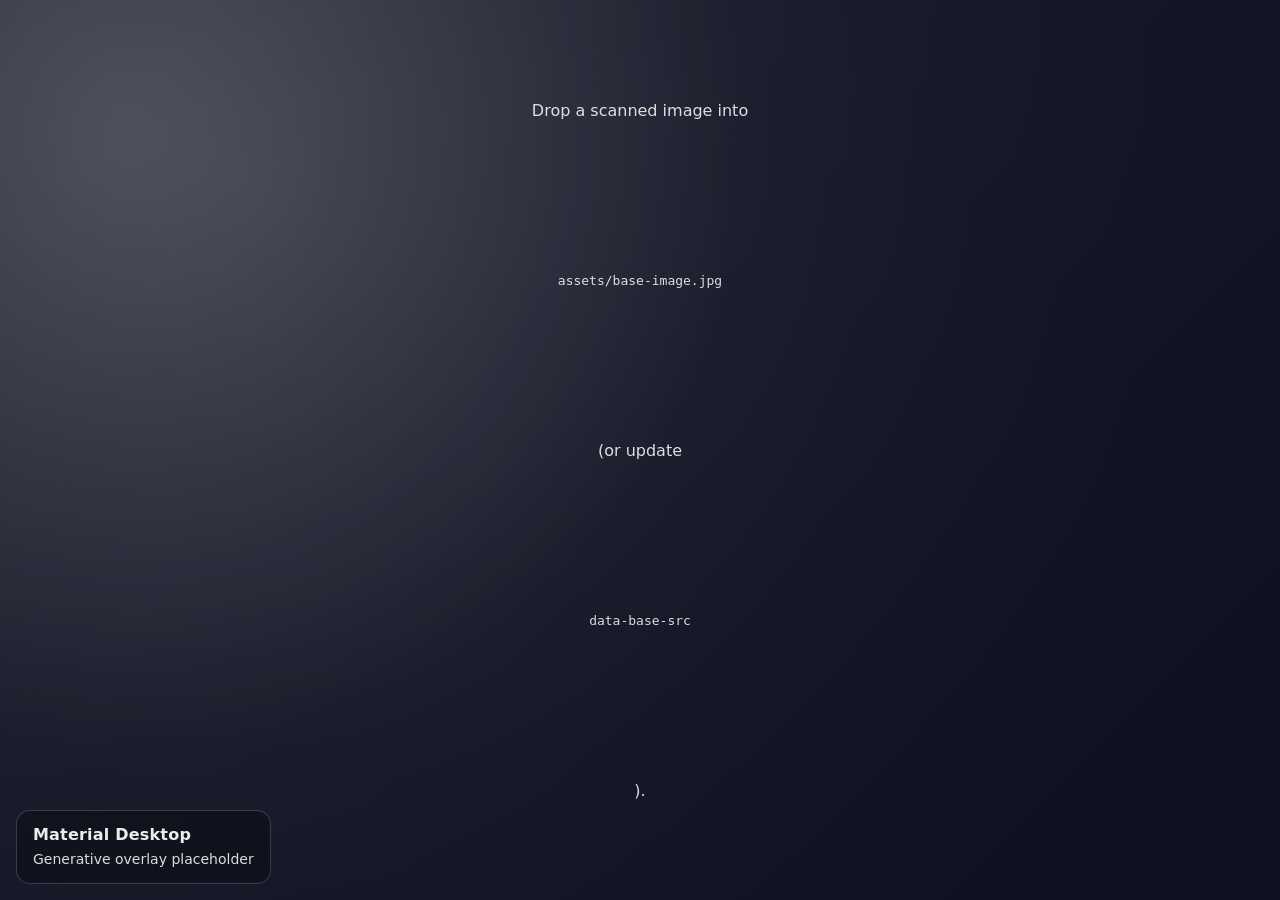
==== desktop/index.html @ a9584c4a "first commit" ====
<!doctype html>
<html lang="en" data-view="desktop">
  <head>
    <meta charset="UTF-8" />
    <meta name="viewport" content="width=device-width, initial-scale=1.0" />
    <title>Material Desktop (Desktop)</title>
    <link rel="stylesheet" href="../shared/css/common.css" />
  </head>
  <body>
    <main class="viewport viewport--desktop">
      <div
        id="material-base"
        class="material-base"
        data-base-src="../assets/base-image.jpg"
      >
        <div class="material-placeholder">
          Drop a scanned image into <code>assets/base-image.jpg</code> (or update
          <code>data-base-src</code>).
        </div>
      </div>

      <canvas
        id="overlay-canvas"
        class="overlay-canvas"
        aria-hidden="true"
      ></canvas>

      <div class="hud" aria-hidden="true">
        <div class="hud__title">Material Desktop</div>
        <div class="hud__sub">Generative overlay placeholder</div>
      </div>
    </main>

    <script type="module" src="../shared/js/overlay.js"></script>
  </body>
</html>
---- shared/css/common.css ----
:root {
  --hud-fg: rgba(255, 255, 255, 0.92);
  --hud-bg: rgba(0, 0, 0, 0.28);
  --hud-border: rgba(255, 255, 255, 0.18);
}

html,
body {
  height: 100%;
}

body {
  margin: 0;
  font-family: ui-sans-serif, system-ui, -apple-system, Segoe UI, Roboto,
    Helvetica, Arial, "Apple Color Emoji", "Segoe UI Emoji";
  background: #0b0c10;
  color: #fff;
  overflow: hidden;
}

.viewport {
  position: relative;
  width: 100vw;
  height: 100vh;
  background: #0b0c10;
}

.material-base {
  position: absolute;
  inset: 0;
  background: linear-gradient(135deg, #1a1d2b, #0d1020);
  background-size: cover;
  background-position: center;
  transform: translateZ(0);
}

.material-placeholder {
  position: absolute;
  inset: 0;
  display: grid;
  place-items: center;
  padding: 24px;
  text-align: center;
  background: radial-gradient(
    circle at 20% 20%,
    rgba(255, 255, 255, 0.08),
    rgba(255, 255, 255, 0.01) 55%,
    rgba(0, 0, 0, 0) 75%
  );
  color: rgba(255, 255, 255, 0.85);
}

.overlay-canvas {
  position: absolute;
  inset: 0;
  width: 100%;
  height: 100%;
  pointer-events: none;
}

.hud {
  position: absolute;
  left: 16px;
  bottom: 16px;
  padding: 14px 16px;
  max-width: min(520px, calc(100vw - 32px));
  background: var(--hud-bg);
  border: 1px solid var(--hud-border);
  border-radius: 14px;
  backdrop-filter: blur(10px);
}

.hud__title {
  font-weight: 650;
  letter-spacing: 0.2px;
  color: var(--hud-fg);
}

.hud__sub {
  margin-top: 6px;
  font-size: 14px;
  line-height: 1.35;
  color: rgba(255, 255, 255, 0.85);
}

.material-base::after {
  content: "";
  position: absolute;
  inset: 0;
  background: radial-gradient(
    circle at 10% 15%,
    rgba(255, 255, 255, 0.18),
    rgba(0, 0, 0, 0) 45%
  );
  mix-blend-mode: screen;
  pointer-events: none;
}
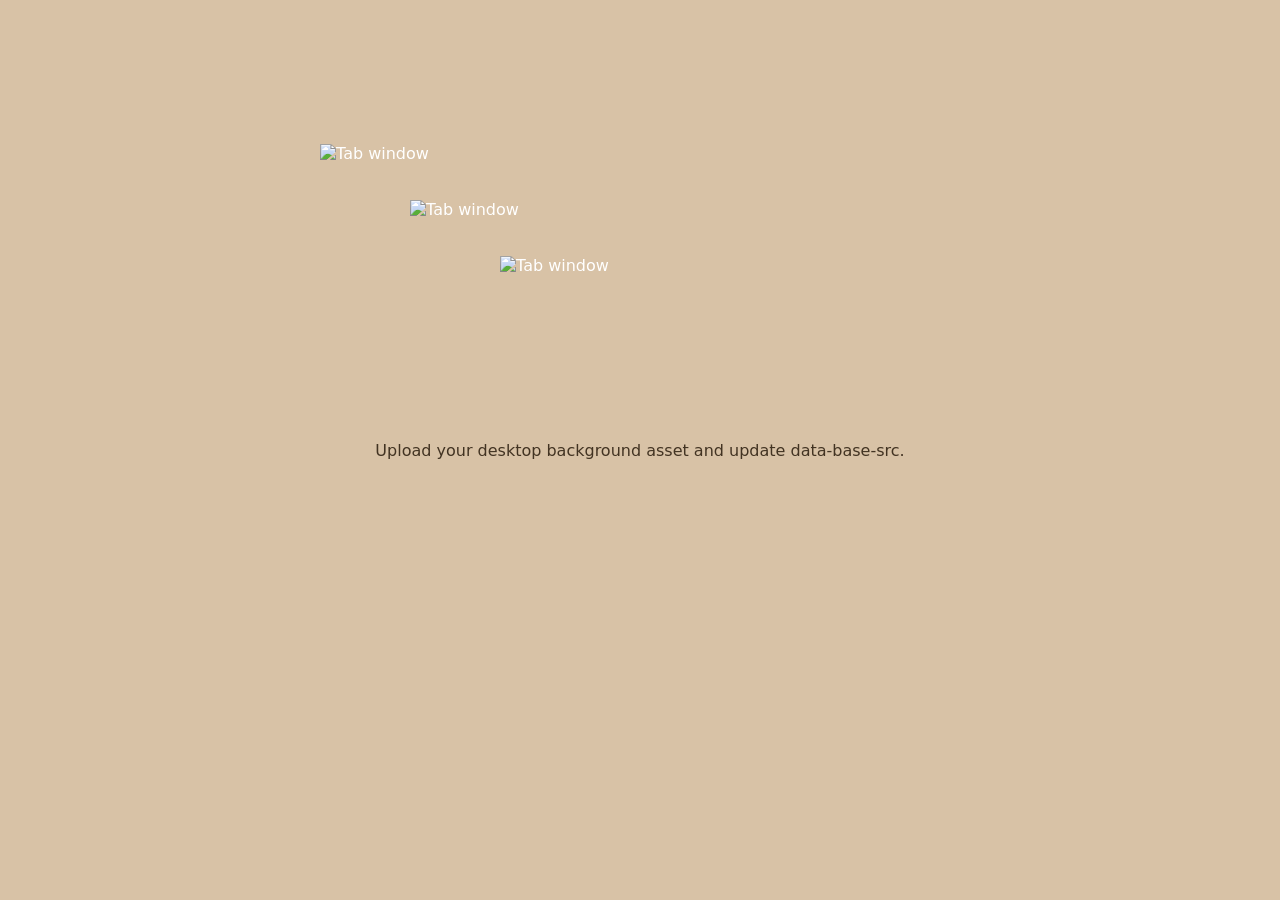
==== commit ebb38f61: "getting assets in" ====
--- a/desktop/index.html
+++ b/desktop/index.html
@@ -13,21 +13,14 @@
         class="material-base"
         data-base-src="../assets/base-image.jpg"
       >
-        <div class="material-placeholder">
-          Drop a scanned image into <code>assets/base-image.jpg</code> (or update
-          <code>data-base-src</code>).
-        </div>
+        <div class="material-placeholder"></div>
       </div>
 
-      <canvas
-        id="overlay-canvas"
-        class="overlay-canvas"
-        aria-hidden="true"
-      ></canvas>
+      <div id="window-layer" class="window-layer" aria-label="Desktop windows"></div>
 
       <div class="hud" aria-hidden="true">
         <div class="hud__title">Material Desktop</div>
-        <div class="hud__sub">Generative overlay placeholder</div>
+        <div class="hud__sub">Desktop windows placeholder</div>
       </div>
     </main>
 
--- a/shared/css/common.css
+++ b/shared/css/common.css
@@ -13,7 +13,7 @@
   margin: 0;
   font-family: ui-sans-serif, system-ui, -apple-system, Segoe UI, Roboto,
     Helvetica, Arial, "Apple Color Emoji", "Segoe UI Emoji";
-  background: #0b0c10;
+  background: #cfb492;
   color: #fff;
   overflow: hidden;
 }
@@ -22,32 +22,16 @@
   position: relative;
   width: 100vw;
   height: 100vh;
-  background: #0b0c10;
+  background: #cfb492;
 }
 
 .material-base {
   position: absolute;
   inset: 0;
-  background: linear-gradient(135deg, #1a1d2b, #0d1020);
+  background: #cfb492;
   background-size: cover;
   background-position: center;
   transform: translateZ(0);
-}
-
-.material-placeholder {
-  position: absolute;
-  inset: 0;
-  display: grid;
-  place-items: center;
-  padding: 24px;
-  text-align: center;
-  background: radial-gradient(
-    circle at 20% 20%,
-    rgba(255, 255, 255, 0.08),
-    rgba(255, 255, 255, 0.01) 55%,
-    rgba(0, 0, 0, 0) 75%
-  );
-  color: rgba(255, 255, 255, 0.85);
 }
 
 .overlay-canvas {
@@ -68,6 +52,7 @@
   border: 1px solid var(--hud-border);
   border-radius: 14px;
   backdrop-filter: blur(10px);
+  display: none;
 }
 
 .hud__title {
@@ -87,12 +72,63 @@
   content: "";
   position: absolute;
   inset: 0;
-  background: radial-gradient(
-    circle at 10% 15%,
-    rgba(255, 255, 255, 0.18),
-    rgba(0, 0, 0, 0) 45%
-  );
-  mix-blend-mode: screen;
+  background: none;
   pointer-events: none;
 }
 
+.material-placeholder {
+  display: none;
+  position: absolute;
+  inset: 0;
+  place-items: center;
+  padding: 24px;
+  text-align: center;
+  color: rgba(50, 35, 20, 0.9);
+  background: rgba(255, 255, 255, 0.18);
+}
+
+.window-layer {
+  position: absolute;
+  inset: 0;
+  overflow: hidden;
+  pointer-events: none;
+}
+
+.desktop-window {
+  position: absolute;
+  width: min(32vw, 420px);
+  min-width: 260px;
+  pointer-events: auto;
+  user-select: none;
+}
+
+.desktop-window__image {
+  display: block;
+  width: 100%;
+  height: auto;
+  pointer-events: none;
+}
+
+.desktop-window__hotspot {
+  position: absolute;
+  top: 5%;
+  width: 8%;
+  height: 8%;
+  border: none;
+  border-radius: 999px;
+  background: transparent;
+  cursor: pointer;
+}
+
+.desktop-window__hotspot:hover {
+  outline: 2px solid rgba(255, 255, 255, 0.35);
+}
+
+.desktop-window__hotspot--close {
+  left: 3%;
+}
+
+.desktop-window__hotspot--spawn {
+  left: 13%;
+}
+
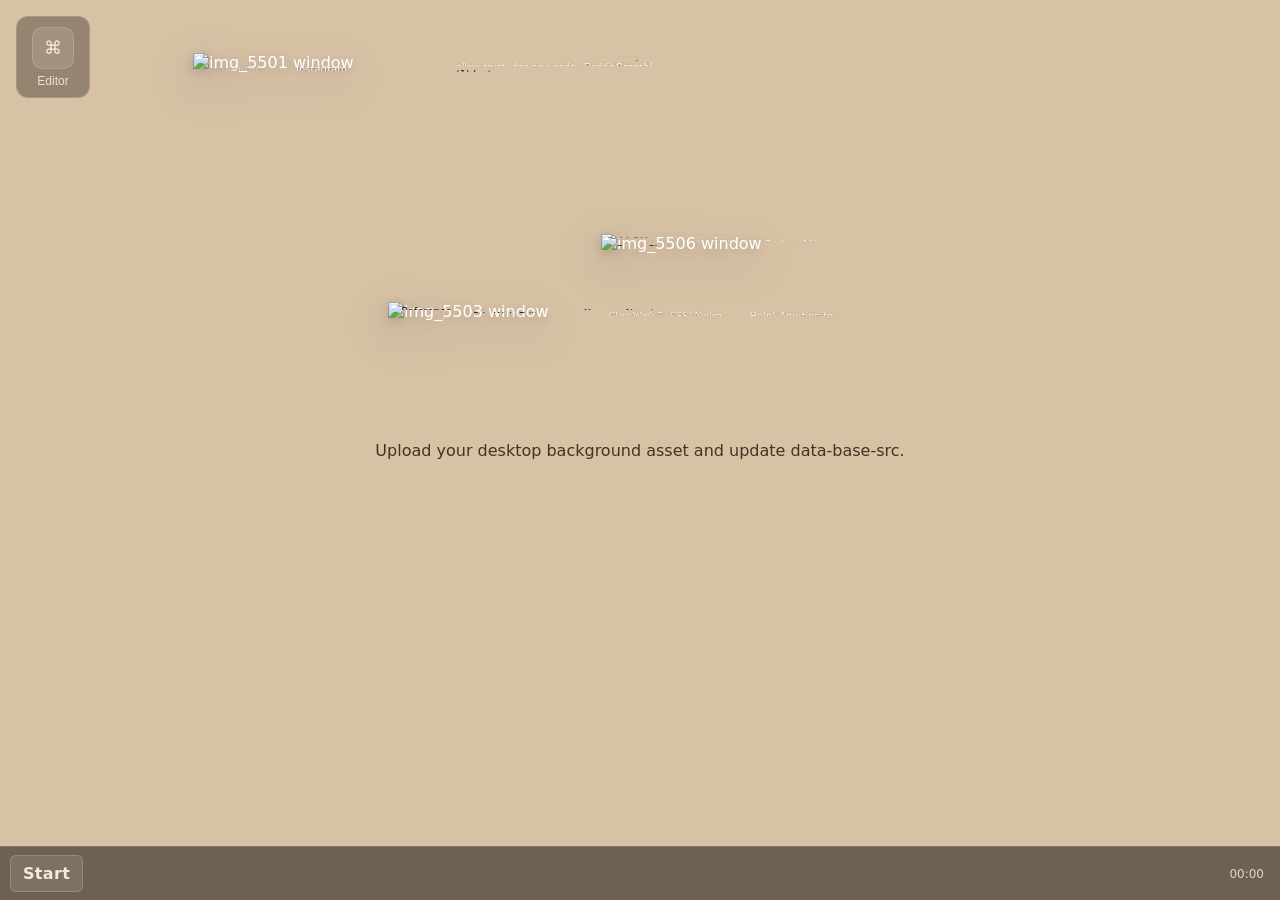
==== commit 646826e8: "updates" ====
--- a/desktop/index.html
+++ b/desktop/index.html
@@ -18,6 +18,17 @@
 
       <div id="window-layer" class="window-layer" aria-label="Desktop windows"></div>
 
+      <button id="desktop-code-icon" class="desktop-app-icon" type="button" aria-label="Open code editor window">
+        <span class="desktop-app-icon__glyph" aria-hidden="true">⌘</span>
+        <span class="desktop-app-icon__label">Editor</span>
+      </button>
+
+      <footer class="start-bar" aria-label="Start bar">
+        <button id="desktop-start-btn" class="start-bar__start" type="button">Start</button>
+        <div class="start-bar__spacer" aria-hidden="true"></div>
+        <div class="start-bar__clock" aria-hidden="true">00:00</div>
+      </footer>
+
       <div class="hud" aria-hidden="true">
         <div class="hud__title">Material Desktop</div>
         <div class="hud__sub">Desktop windows placeholder</div>
--- a/shared/css/common.css
+++ b/shared/css/common.css
@@ -90,45 +90,800 @@
 .window-layer {
   position: absolute;
   inset: 0;
+  z-index: 2;
   overflow: hidden;
   pointer-events: none;
 }
 
+.start-bar {
+  position: absolute;
+  left: 0;
+  right: 0;
+  bottom: 0;
+  z-index: 3;
+  display: flex;
+  align-items: center;
+  gap: 10px;
+  padding: 8px 10px;
+  background: rgba(24, 18, 14, 0.55);
+  border-top: 1px solid rgba(255, 255, 255, 0.14);
+  backdrop-filter: blur(8px);
+  pointer-events: auto;
+}
+
+.start-bar__start {
+  appearance: none;
+  border: 1px solid rgba(255, 255, 255, 0.18);
+  background: rgba(255, 255, 255, 0.1);
+  color: rgba(255, 245, 235, 0.92);
+  border-radius: 6px;
+  padding: 8px 12px;
+  font: inherit;
+  font-weight: 600;
+  letter-spacing: 0.02em;
+  cursor: pointer;
+}
+
+.start-bar__start:hover {
+  background: rgba(255, 255, 255, 0.14);
+  border-color: rgba(255, 255, 255, 0.24);
+}
+
+.start-bar__spacer {
+  flex: 1 1 auto;
+}
+
+.start-bar__clock {
+  font-size: 12px;
+  color: rgba(255, 245, 235, 0.78);
+  padding: 0 6px;
+}
+
+.desktop-app-icon {
+  position: absolute;
+  left: 16px;
+  top: 16px;
+  z-index: 3;
+  display: grid;
+  gap: 6px;
+  place-items: center;
+  width: 74px;
+  padding: 10px 8px;
+  border-radius: 12px;
+  border: 1px solid rgba(255, 255, 255, 0.16);
+  background: rgba(24, 18, 14, 0.35);
+  backdrop-filter: blur(6px);
+  color: rgba(255, 245, 235, 0.9);
+  cursor: pointer;
+  pointer-events: auto;
+}
+
+.desktop-app-icon:hover {
+  background: rgba(24, 18, 14, 0.45);
+  border-color: rgba(255, 255, 255, 0.24);
+}
+
+.desktop-app-icon__glyph {
+  width: 40px;
+  height: 40px;
+  border-radius: 10px;
+  display: grid;
+  place-items: center;
+  background: rgba(255, 255, 255, 0.12);
+  border: 1px solid rgba(255, 255, 255, 0.14);
+  font-size: 18px;
+}
+
+.desktop-app-icon__label {
+  font-size: 12px;
+  line-height: 1;
+  opacity: 0.9;
+}
+
 .desktop-window {
-  position: absolute;
-  width: min(32vw, 420px);
-  min-width: 260px;
+  container-type: size;
+  position: absolute;
   pointer-events: auto;
   user-select: none;
+  cursor: default;
+  border-radius: 4px;
+}
+
+.desktop-window--content .desktop-window__frame--content {
+  background: rgba(255, 251, 246, 0.9);
+  border-radius: 10px;
+  border: 1px solid rgba(20, 14, 10, 0.12);
+  box-shadow:
+    0 18px 34px rgba(15, 12, 8, 0.22),
+    0 4px 10px rgba(15, 12, 8, 0.14);
+  overflow: hidden;
+}
+
+.desktop-window--project-page .desktop-window__frame--content {
+  background: rgba(255, 255, 255, 0.52);
+  border: 1px solid rgba(120, 255, 64, 0.9);
+  box-shadow:
+    0 0 0 1px rgba(170, 255, 140, 0.35),
+    0 0 18px rgba(120, 255, 64, 0.26),
+    0 18px 34px rgba(10, 20, 8, 0.22);
+}
+
+.content-window__header {
+  display: grid;
+  grid-template-columns: auto 1fr;
+  align-items: center;
+  gap: 10px;
+  padding: 10px 12px;
+  background: rgba(24, 18, 14, 0.08);
+  border-bottom: 1px solid rgba(20, 14, 10, 0.1);
+}
+
+.desktop-window--project-page .content-window__header {
+  background: rgba(255, 255, 255, 0.42);
+  border-bottom: 1px solid rgba(120, 255, 64, 0.92);
+}
+
+.content-window__controls {
+  display: flex;
+  gap: 6px;
+}
+
+.content-window__control {
+  width: 12px;
+  height: 12px;
+  border-radius: 999px;
+  border: 1px solid rgba(20, 14, 10, 0.18);
+  background: rgba(255, 255, 255, 0.7);
+  cursor: pointer;
+}
+
+.desktop-window--project-page .content-window__control {
+  border-color: rgba(95, 230, 38, 0.95);
+  background: rgba(255, 255, 255, 0.74);
+  box-shadow: 0 0 6px rgba(120, 255, 64, 0.25);
+}
+
+.content-window__title {
+  font-size: 13px;
+  color: rgba(20, 14, 10, 0.75);
+  font-weight: 600;
+}
+
+.desktop-window--project-page .content-window__title {
+  color: rgba(38, 128, 22, 0.96);
+  font-family: ui-monospace, SFMono-Regular, Menlo, Monaco, Consolas,
+    "Liberation Mono", "Courier New", monospace;
+  letter-spacing: 0.01em;
+  text-transform: lowercase;
+}
+
+.content-window__body {
+  padding: 14px 14px 18px;
+  max-height: min(70vh, 620px);
+  overflow: auto;
+  color: rgba(20, 14, 10, 0.85);
+  font-size: 14px;
+  line-height: 1.55;
+  background-size: cover;
+  background-position: center;
+  background-repeat: no-repeat;
+  background-color: rgba(255, 251, 246, 0.92);
+  background-blend-mode: soft-light;
+}
+
+.content-window__body--project {
+  font-family: ui-monospace, SFMono-Regular, Menlo, Monaco, Consolas,
+    "Liberation Mono", "Courier New", monospace;
+  color: rgba(24, 68, 16, 0.96);
+  background-color: rgba(255, 255, 255, 0.56);
+  border-top: 1px solid rgba(120, 255, 64, 0.72);
+}
+
+.content-window__body--project h2 {
+  color: rgba(30, 115, 20, 0.96);
+  letter-spacing: 0.01em;
+  text-transform: lowercase;
+}
+
+.content-window__body--project p {
+  line-height: 1.5;
+}
+
+.content-window__body--project a {
+  color: rgba(45, 170, 30, 0.98);
+  text-decoration-color: rgba(45, 170, 30, 0.95);
+}
+
+.content-window__body--project a:hover {
+  color: rgba(24, 130, 12, 0.98);
+}
+
+.project-window__quick-link {
+  margin-top: 14px;
+  padding-top: 10px;
+  border-top: 1px solid rgba(120, 255, 64, 0.85);
+  font-size: 12px;
+}
+
+.content-window__body h2 {
+  margin: 0 0 8px;
+  font-size: 18px;
+}
+
+.content-window__body p {
+  margin: 0 0 10px;
+}
+
+.content-window__body a {
+  color: rgba(30, 60, 160, 0.9);
+  text-decoration: underline;
+}
+
+.desktop-window--minimized .content-window__body {
+  display: none;
+}
+
+.desktop-window__frame {
+  position: relative;
+  display: block;
+  width: 100%;
 }
 
 .desktop-window__image {
+  position: relative;
+  z-index: 0;
   display: block;
   width: 100%;
   height: auto;
+  pointer-events: auto;
+  filter: drop-shadow(0 14px 22px rgba(15, 12, 8, 0.3))
+    drop-shadow(0 3px 6px rgba(15, 12, 8, 0.18));
+}
+
+.window-zones {
+  position: absolute;
+  inset: 0;
+  z-index: 1;
   pointer-events: none;
-}
-
-.desktop-window__hotspot {
-  position: absolute;
-  top: 5%;
-  width: 8%;
-  height: 8%;
+  overflow: visible;
+  isolation: isolate;
+}
+
+.zone-click {
+  position: absolute;
+  box-sizing: border-box;
+  pointer-events: auto;
+  cursor: pointer;
+  display: block;
+  margin: 0;
+  padding: 0;
   border: none;
+  appearance: none;
+  background: transparent;
+  min-width: 0;
+  min-height: 0;
+  line-height: 0;
+  z-index: 20;
+  transition:
+    background-color 0.16s ease,
+    box-shadow 0.16s ease,
+    outline-color 0.16s ease;
+}
+
+.zone-click:hover {
+  background: rgba(0, 255, 247, 0.07);
+  outline: 1px solid rgba(0, 255, 247, 0.45);
+  box-shadow:
+    0 0 0 1px rgba(0, 255, 247, 0.2),
+    0 0 14px rgba(0, 220, 255, 0.28),
+    inset 0 0 24px rgba(0, 255, 247, 0.05);
+}
+
+.zone-click:focus {
+  outline: none;
+}
+
+.zone-click:focus-visible {
+  background: rgba(180, 140, 255, 0.09);
+  outline: 1px solid rgba(200, 170, 255, 0.55);
+  box-shadow:
+    0 0 0 1px rgba(200, 170, 255, 0.25),
+    0 0 12px rgba(180, 140, 255, 0.35);
+}
+
+@media (prefers-reduced-motion: reduce) {
+  .zone-click {
+    transition: none;
+  }
+}
+
+.zone-text {
+  position: absolute;
+  box-sizing: border-box;
+  pointer-events: auto;
+  z-index: 20;
+  overflow-x: hidden;
+  overflow-y: auto;
+  font-size: clamp(10px, 1.6cqw, 14px);
+  line-height: 1.35;
+  color: rgba(35, 28, 22, 0.88);
+  padding: 0;
+  scrollbar-width: none;
+  -ms-overflow-style: none;
+}
+
+.zone-text::-webkit-scrollbar {
+  width: 0;
+  height: 0;
+  display: none;
+}
+
+.viewport--show-zones .zone-click,
+.viewport--debug-zones .zone-click {
+  outline: 3px dashed rgba(0, 38, 36, 0.98);
+  background: rgba(0, 255, 247, 0.2);
+}
+
+.viewport--show-zones .zone-text,
+.viewport--debug-zones .zone-text {
+  outline: 3px dashed rgba(61, 30, 0, 0.98);
+  background: rgba(255, 200, 120, 0.28);
+}
+
+.viewport--show-zones .zone-click:hover,
+.viewport--debug-zones .zone-click:hover {
+  background: rgba(0, 255, 247, 0.3);
+  outline: 3px solid rgba(0, 74, 70, 1);
+  box-shadow:
+    0 0 0 1px rgba(0, 20, 20, 0.7),
+    0 0 16px rgba(0, 110, 130, 0.7),
+    inset 0 0 24px rgba(0, 255, 247, 0.26);
+}
+
+.zone-label {
+  position: absolute;
+  left: 0;
+  top: 0;
+  transform: translateY(-100%);
+  max-width: 260px;
+  padding: 2px 6px;
+  border-radius: 4px 4px 0 0;
+  font-size: 11px;
+  font-weight: 750;
+  line-height: 1.2;
+  letter-spacing: 0.01em;
+  color: #fff;
+  border: 1px solid rgba(255, 255, 255, 0.25);
+  white-space: nowrap;
+  text-shadow: 0 1px 1px rgba(0, 0, 0, 0.45);
+  pointer-events: none;
+  z-index: 9999;
+}
+
+.zone-label--click {
+  background: rgba(12, 10, 9, 0.9);
+}
+
+.zone-label--text {
+  background: rgba(72, 34, 0, 0.9);
+}
+
+.zone-draft {
+  position: absolute;
+  border: 2px dashed rgba(244, 98, 10, 0.9);
+  background: rgba(255, 206, 150, 0.22);
+  box-sizing: border-box;
+}
+
+.zone-draft[data-shape="circle"] {
   border-radius: 999px;
-  background: transparent;
+}
+
+.zone-debug-panel {
+  position: absolute;
+  right: 14px;
+  bottom: 14px;
+  width: min(440px, calc(100vw - 28px));
+  padding: 12px;
+  border-radius: 10px;
+  background: rgba(23, 18, 14, 0.84);
+  color: #f7f0e8;
+  border: 1px solid rgba(255, 255, 255, 0.2);
+  backdrop-filter: blur(8px);
+  z-index: 9999;
+  display: grid;
+  gap: 8px;
+}
+
+.zone-debug-row {
+  display: flex;
+  align-items: center;
+  gap: 10px;
+  flex-wrap: wrap;
+  font-size: 12px;
+}
+
+.zone-debug-panel select,
+.zone-debug-panel button,
+.zone-debug-panel textarea {
+  font: inherit;
+}
+
+.zone-debug-panel textarea {
+  width: 100%;
+  resize: vertical;
+  border-radius: 8px;
+  border: 1px solid rgba(255, 255, 255, 0.25);
+  background: rgba(0, 0, 0, 0.25);
+  color: #f9f1e9;
+  padding: 8px;
+}
+
+/* Browser history in PNG text zones: chronological titles, Eastern time-of-day */
+.history-line {
+  margin: 0 0 3px;
+  padding: 0;
+  font-weight: 450;
+  line-height: 1.18;
+  letter-spacing: 0;
+}
+
+.zone-text .history-line:last-child {
+  margin-bottom: 0;
+}
+
+.history-line__time {
+  display: inline;
+  font-variant-numeric: tabular-nums;
+  font-size: 10px;
+  letter-spacing: 0.02em;
+  opacity: 0.72;
+  white-space: nowrap;
+}
+
+.history-line__title {
+  display: inline;
+}
+
+.history-line--font-default .history-line__title {
+  font-family: ui-sans-serif, system-ui, -apple-system, Segoe UI, Roboto, Helvetica, Arial, sans-serif;
+}
+
+.history-line--font-search .history-line__title {
+  font-family: "Arial Narrow", Arial, Helvetica, sans-serif;
+  letter-spacing: 0.004em;
+}
+
+.history-line--font-code .history-line__title {
+  font-family: ui-monospace, SFMono-Regular, Menlo, Monaco, Consolas, "Liberation Mono", "Courier New", monospace;
+  font-size: 0.96em;
+}
+
+.history-line--font-media .history-line__title {
+  font-family: "Trebuchet MS", Verdana, Geneva, sans-serif;
+}
+
+.history-line--font-commerce .history-line__title {
+  font-family: "Segoe UI", Tahoma, Geneva, Verdana, sans-serif;
+  font-weight: 500;
+}
+
+.history-line--font-writing .history-line__title {
+  font-family: Georgia, Cambria, "Times New Roman", Times, serif;
+  font-size: 0.98em;
+}
+
+.history-line--typed .history-line__title {
+  font-weight: 560;
+}
+
+.history-line__word--emphasis {
+  font-weight: 700;
+}
+
+.history-line__word--accent {
+  color: rgba(50, 96, 200, 0.92);
+  text-decoration: underline;
+  text-decoration-thickness: 1px;
+  text-underline-offset: 1px;
+}
+
+/* 7:00 a.m.–6:59 p.m. ET: lighter text */
+.history-line--day {
+  color: rgba(255, 252, 246, 0.94);
+  text-shadow:
+    0 1px 2px rgba(0, 0, 0, 0.45),
+    0 0 12px rgba(0, 0, 0, 0.18);
+}
+
+.history-line--day .history-line__time {
+  color: rgba(255, 250, 240, 0.75);
+}
+
+/* 7:00 p.m.–6:59 a.m. ET: darker text */
+.history-line--night {
+  color: rgba(22, 18, 15, 0.92);
+  text-shadow:
+    0 1px 0 rgba(255, 255, 255, 0.45),
+    0 0 6px rgba(255, 255, 255, 0.22),
+    0 0 12px rgba(255, 255, 255, 0.1);
+}
+
+.history-line--night .history-line__time {
+  color: rgba(30, 26, 22, 0.65);
+}
+
+.history-line--night .history-line__word--accent {
+  color: rgba(42, 70, 150, 0.95);
+}
+
+/* ===== Mobile app shell ===== */
+
+.viewport--mobile {
+  display: flex;
+  align-items: center;
+  justify-content: center;
+  background: #cfb492;
+}
+
+.mobile-app {
+  position: relative;
+  width: 100%;
+  height: 100%;
+  max-width: 390px;
+  max-height: 844px;
+  overflow: hidden;
+  background: #1a1a1a;
+  border-radius: 0;
+}
+
+@media (min-width: 500px) {
+  .mobile-app {
+    border-radius: 40px;
+    box-shadow:
+      0 0 0 4px #222,
+      0 20px 60px rgba(0, 0, 0, 0.4);
+  }
+}
+
+.mobile-screen {
+  position: absolute;
+  inset: 0;
+  display: none;
+  overflow: hidden;
+}
+
+.mobile-screen.active {
+  display: block;
+  animation: screenFadeIn 0.28s ease-out;
+}
+
+@keyframes screenFadeIn {
+  from { opacity: 0; }
+  to   { opacity: 1; }
+}
+
+/* Home screen */
+
+.mobile-screen--home {
+  background: #e8ddd0;
+}
+
+.homescreen-entry-surface {
+  position: relative;
+  display: block;
+  width: 100%;
+  height: 100%;
+  margin: 0;
+  padding: 0;
+  border: 0;
+  appearance: none;
+  overflow: hidden;
   cursor: pointer;
-}
-
-.desktop-window__hotspot:hover {
-  outline: 2px solid rgba(255, 255, 255, 0.35);
-}
-
-.desktop-window__hotspot--close {
-  left: 3%;
-}
-
-.desktop-window__hotspot--spawn {
-  left: 13%;
-}
-
+  text-align: inherit;
+  color: inherit;
+  background: #ddd2c4;
+}
+
+.homescreen-paper {
+  position: absolute;
+  inset: -4%;
+  background-size: cover;
+  background-position: center;
+  background-repeat: no-repeat;
+  transform: rotate(var(--paper-rotation, 0deg)) scale(1.04);
+}
+
+.homescreen-paper::after {
+  content: "";
+  position: absolute;
+  inset: 0;
+  background: rgba(0, 0, 0, 0.14);
+}
+
+.homescreen-entry-card {
+  position: absolute;
+  left: 50%;
+  top: 50%;
+  transform: translate(-50%, -50%);
+  z-index: 2;
+  width: min(82%, 320px);
+  padding: 20px 18px 18px;
+  border-radius: 16px;
+  background: rgba(255, 255, 255, 0.62);
+  border: 1px solid rgba(255, 255, 255, 0.72);
+  backdrop-filter: blur(8px);
+  text-align: center;
+}
+
+.homescreen-entry-title,
+.homescreen-entry-hint {
+  margin: 0;
+  font-family: ui-monospace, SFMono-Regular, Menlo, Monaco, Consolas,
+    "Liberation Mono", "Courier New", monospace;
+  color: rgba(20, 20, 20, 0.9);
+}
+
+.homescreen-entry-title {
+  font-size: 15px;
+  line-height: 1.45;
+  letter-spacing: 0.03em;
+  text-transform: lowercase;
+}
+
+.homescreen-entry-hint {
+  margin-top: 8px;
+  font-size: 12px;
+  line-height: 1.4;
+  letter-spacing: 0.02em;
+  opacity: 0.86;
+}
+
+/* Back button (desktop preview) */
+
+.mobile-back-btn {
+  position: absolute;
+  bottom: 16px;
+  left: 16px;
+  z-index: 20;
+  width: 36px;
+  height: 36px;
+  border-radius: 50%;
+  border: 1px solid rgba(255, 255, 255, 0.3);
+  background: rgba(0, 0, 0, 0.45);
+  color: rgba(255, 255, 255, 0.85);
+  font-size: 18px;
+  line-height: 1;
+  cursor: pointer;
+  display: flex;
+  align-items: center;
+  justify-content: center;
+  backdrop-filter: blur(6px);
+  padding: 0;
+}
+
+.mobile-back-btn:hover {
+  background: rgba(0, 0, 0, 0.65);
+  border-color: rgba(255, 255, 255, 0.5);
+}
+
+/* Feed */
+
+.mobile-screen--feed {
+  background: #f3efe3;
+}
+
+.feed-canvas {
+  display: block;
+  width: 100%;
+  height: 100%;
+  touch-action: none;
+}
+
+.feed-export-btn {
+  position: absolute;
+  top: 14px;
+  right: 14px;
+  z-index: 25;
+  border: 1px solid rgba(20, 20, 20, 0.22);
+  background: rgba(255, 255, 255, 0.62);
+  color: rgba(20, 20, 20, 0.85);
+  font: 600 11px ui-sans-serif, system-ui, sans-serif;
+  letter-spacing: 0.01em;
+  padding: 8px 10px;
+  border-radius: 999px;
+  cursor: pointer;
+  backdrop-filter: blur(6px);
+}
+
+.feed-export-btn:hover {
+  background: rgba(255, 255, 255, 0.78);
+  border-color: rgba(20, 20, 20, 0.3);
+}
+
+.mobile-info-btn {
+  position: absolute;
+  bottom: 16px;
+  right: 16px;
+  z-index: 25;
+  width: 42px;
+  height: 42px;
+  border-radius: 999px;
+  border: 1px solid rgba(20, 20, 20, 0.22);
+  background: rgba(255, 255, 255, 0.62);
+  color: rgba(20, 20, 20, 0.8);
+  font: 700 16px ui-sans-serif, system-ui, sans-serif;
+  line-height: 1;
+  cursor: pointer;
+  display: grid;
+  place-items: center;
+  backdrop-filter: blur(6px);
+}
+
+.mobile-info-btn:hover {
+  background: rgba(255, 255, 255, 0.78);
+  border-color: rgba(20, 20, 20, 0.3);
+}
+
+/* Stories */
+
+.mobile-screen--stories {
+  background: #111;
+}
+
+.stories-canvas {
+  display: block;
+  width: 100%;
+  height: 100%;
+  touch-action: none;
+  cursor: pointer;
+}
+
+/* Project screen */
+
+.mobile-screen--project {
+  background: #f3efe3;
+}
+
+.project-screen {
+  position: absolute;
+  inset: 0;
+  overflow: auto;
+  padding: 22px 18px 80px;
+  box-sizing: border-box;
+  color: rgba(25, 18, 12, 0.88);
+}
+
+.project-screen__inner {
+  max-width: 34ch;
+}
+
+.project-screen__kicker {
+  font: 700 11px ui-sans-serif, system-ui, sans-serif;
+  letter-spacing: 0.08em;
+  text-transform: uppercase;
+  opacity: 0.6;
+}
+
+.project-screen__title {
+  margin: 8px 0 12px;
+  font: 750 22px ui-sans-serif, system-ui, sans-serif;
+  letter-spacing: 0.01em;
+}
+
+.project-screen__p {
+  margin: 0 0 12px;
+  font: 450 13px/1.5 ui-sans-serif, system-ui, sans-serif;
+  opacity: 0.9;
+}
+
+.project-screen__hint {
+  margin-top: 14px;
+  padding: 10px 12px;
+  border-radius: 12px;
+  background: rgba(0, 0, 0, 0.04);
+  border: 1px solid rgba(0, 0, 0, 0.06);
+  font: 600 12px/1.45 ui-sans-serif, system-ui, sans-serif;
+  opacity: 0.85;
+}
+
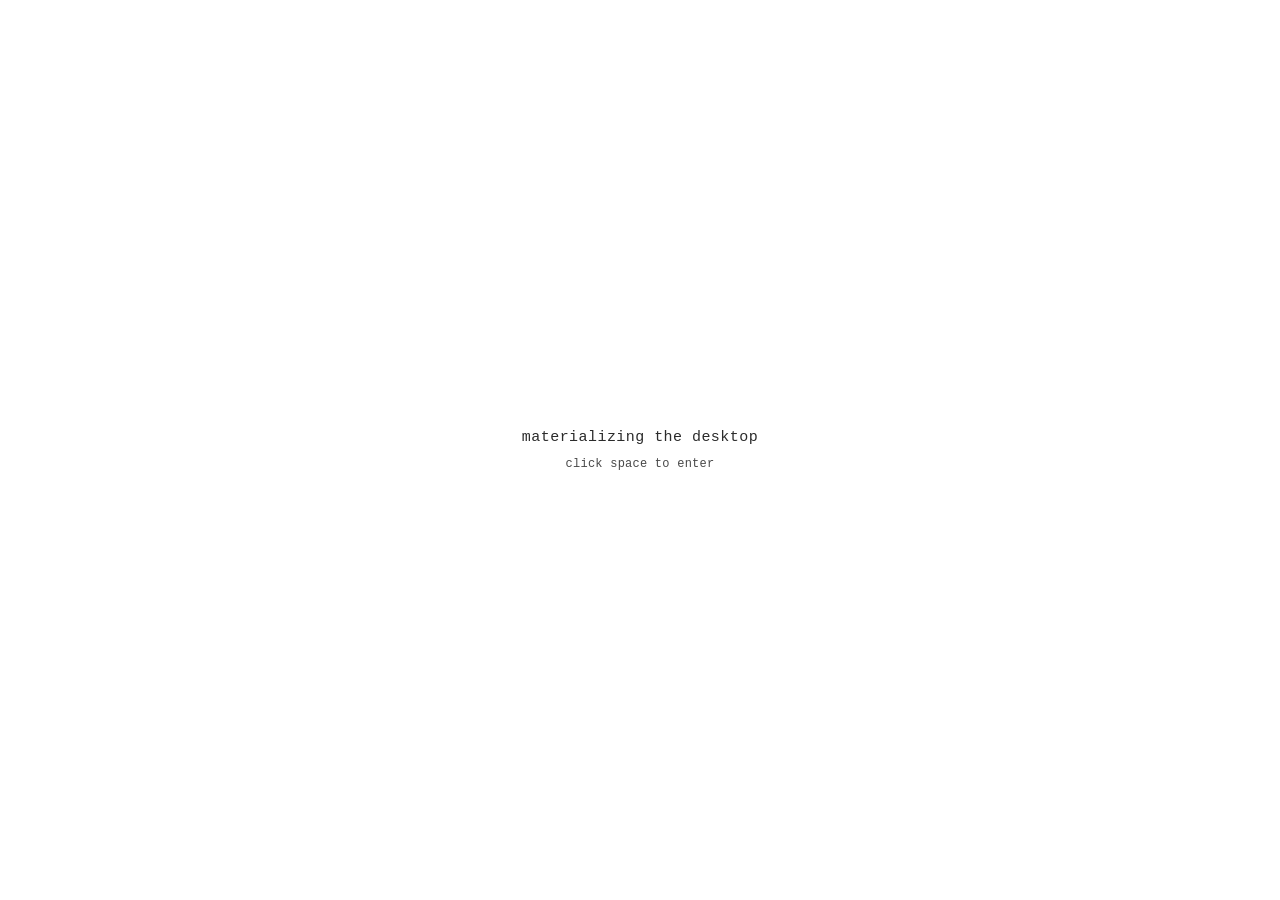
==== commit 934a3107: "actionidadds" ====
--- a/desktop/index.html
+++ b/desktop/index.html
@@ -7,12 +7,8 @@
     <link rel="stylesheet" href="../shared/css/common.css" />
   </head>
   <body>
-    <main class="viewport viewport--desktop">
-      <div
-        id="material-base"
-        class="material-base"
-        data-base-src="../assets/base-image.jpg"
-      >
+    <main class="viewport viewport--desktop viewport--bg-landscape">
+      <div id="material-base" class="material-base">
         <div class="material-placeholder"></div>
       </div>
 
@@ -26,8 +22,22 @@
       <footer class="start-bar" aria-label="Start bar">
         <button id="desktop-start-btn" class="start-bar__start" type="button">Start</button>
         <div class="start-bar__spacer" aria-hidden="true"></div>
-        <div class="start-bar__clock" aria-hidden="true">00:00</div>
+        <time class="start-bar__clock" datetime="" aria-live="polite">—:—</time>
       </footer>
+
+      <div
+        id="desktop-entry-overlay"
+        class="desktop-entry-overlay"
+        role="dialog"
+        aria-modal="true"
+        aria-labelledby="desktop-entry-title"
+        aria-describedby="desktop-entry-hint"
+      >
+        <div class="desktop-entry-overlay__card">
+          <p id="desktop-entry-title" class="desktop-entry-overlay__title">materializing the desktop</p>
+          <p id="desktop-entry-hint" class="desktop-entry-overlay__hint">click space to enter</p>
+        </div>
+      </div>
 
       <div class="hud" aria-hidden="true">
         <div class="hud__title">Material Desktop</div>
--- a/shared/css/common.css
+++ b/shared/css/common.css
@@ -25,6 +25,52 @@
   background: #cfb492;
 }
 
+/* Project windows: translucent tints keyed to the active desktop wallpaper */
+.viewport--desktop.viewport--bg-landscape {
+  --project-surface-a: rgba(118, 178, 218, 0.58);
+  --project-surface-b: rgba(92, 148, 112, 0.52);
+  --project-text: rgba(16, 32, 28, 0.97);
+  --project-heading: rgba(18, 58, 48, 0.98);
+  --project-link: rgba(12, 92, 128, 0.98);
+  --project-link-hover: rgba(8, 64, 92, 1);
+  --project-divider: rgba(72, 128, 108, 0.62);
+  --project-header-bg: rgba(255, 255, 255, 0.78);
+  --project-title-fg: rgba(18, 72, 58, 0.98);
+  --project-display-bg: rgba(255, 255, 255, 0.86);
+  --project-display-border: rgba(88, 155, 188, 0.72);
+  --project-display-rule: rgba(95, 155, 175, 0.58);
+  --project-display-muted: rgba(22, 68, 56, 0.94);
+  --project-summary-fg: rgba(14, 102, 138, 0.98);
+  --project-accent: rgba(22, 118, 152, 0.98);
+  /* Dark saturated chrome derived from the same pastel / glass palette */
+  --project-window-border: color-mix(in srgb, var(--project-heading) 68%, #040a10 32%);
+  --project-window-border-soft: color-mix(in srgb, var(--project-accent) 42%, #0c1818 58%);
+  --project-window-glow: color-mix(in srgb, var(--project-accent) 38%, transparent);
+  --project-window-shadow-deep: color-mix(in srgb, var(--project-link) 22%, #000000 78%);
+}
+
+.viewport--desktop.viewport--bg-ombre {
+  --project-surface-a: rgba(255, 210, 155, 0.56);
+  --project-surface-b: rgba(228, 135, 188, 0.52);
+  --project-text: rgba(38, 22, 32, 0.97);
+  --project-heading: rgba(98, 28, 62, 0.98);
+  --project-link: rgba(148, 40, 96, 0.98);
+  --project-link-hover: rgba(118, 24, 72, 1);
+  --project-divider: rgba(188, 102, 138, 0.65);
+  --project-header-bg: rgba(255, 255, 255, 0.8);
+  --project-title-fg: rgba(92, 32, 64, 0.98);
+  --project-display-bg: rgba(255, 255, 255, 0.88);
+  --project-display-border: rgba(210, 128, 165, 0.72);
+  --project-display-rule: rgba(200, 118, 155, 0.6);
+  --project-display-muted: rgba(72, 36, 52, 0.94);
+  --project-summary-fg: rgba(148, 44, 102, 0.98);
+  --project-accent: rgba(178, 58, 118, 0.98);
+  --project-window-border: color-mix(in srgb, var(--project-heading) 70%, #14020c 30%);
+  --project-window-border-soft: color-mix(in srgb, var(--project-accent) 48%, #1a0814 52%);
+  --project-window-glow: color-mix(in srgb, var(--project-accent) 36%, transparent);
+  --project-window-shadow-deep: color-mix(in srgb, var(--project-link) 24%, #000000 76%);
+}
+
 .material-base {
   position: absolute;
   inset: 0;
@@ -33,6 +79,152 @@
   background-position: center;
   transform: translateZ(0);
 }
+
+/* Landscape wallpaper: slightly zoomed out so more of the image is visible */
+.material-base.material-base--landscape-bg {
+  background-size: 100% auto;
+  background-position: center center;
+  background-repeat: no-repeat;
+}
+
+.visually-hidden {
+  position: absolute;
+  width: 1px;
+  height: 1px;
+  padding: 0;
+  margin: -1px;
+  overflow: hidden;
+  clip: rect(0, 0, 0, 0);
+  white-space: nowrap;
+  border: 0;
+}
+
+/* Start menu: Display / wallpaper picker (inside project Start window) */
+.project-start-display {
+  margin: 16px 0 18px;
+  padding: 10px 10px 12px;
+  border-radius: 10px;
+  border: 1px solid var(--project-display-border, rgba(17, 0, 55, 0.45));
+  background: var(--project-display-bg, rgba(255, 255, 255, 0.95));
+  box-shadow: 0 6px 16px rgba(12, 40, 8, 0.12);
+  font-size: 13px;
+  line-height: 1.35;
+  color: var(--project-display-muted, rgba(24, 68, 16, 0.96));
+}
+
+.project-start-display__titlebar {
+  display: flex;
+  align-items: center;
+  justify-content: space-between;
+  gap: 8px;
+  padding: 0 0 8px;
+  margin-bottom: 6px;
+  border-bottom: 1px solid var(--project-display-rule, rgba(120, 255, 64, 0.35));
+}
+
+.project-start-display__title {
+  font-weight: 650;
+  font-size: 12px;
+  letter-spacing: 0.03em;
+  color: var(--project-title-fg, rgba(30, 100, 22, 0.88));
+}
+
+
+
+.project-start-display__body {
+  padding: 0;
+}
+
+.project-start-display__details {
+  margin: 0;
+}
+
+.project-start-display__summary {
+  cursor: pointer;
+  list-style: none;
+  font-weight: 600;
+  color: var(--project-summary-fg, rgba(45, 170, 30, 0.98));
+  text-decoration: underline;
+  text-underline-offset: 2px;
+}
+
+.project-start-display__summary::-webkit-details-marker {
+  display: none;
+}
+
+.project-start-display__fieldset {
+  margin: 10px 0 0;
+  padding: 0;
+  border: 0;
+  display: grid;
+  gap: 6px;
+}
+
+.project-start-display__option {
+  display: flex;
+  align-items: center;
+  gap: 8px;
+  cursor: pointer;
+  color: var(--project-display-muted, rgba(24, 68, 16, 0.96));
+}
+
+.project-start-display__option input {
+  accent-color: var(--project-accent, rgba(75, 0, 94, 0.95));
+}
+
+/* Desktop entry splash (full white, like mobile home affordance) */
+.desktop-entry-overlay {
+  position: absolute;
+  inset: 0;
+  z-index: 50;
+  display: flex;
+  align-items: center;
+  justify-content: center;
+  margin: 0;
+  padding: 24px;
+  background: #fff;
+  cursor: pointer;
+  transition:
+    opacity 0.38s ease,
+    visibility 0.38s ease;
+}
+
+.desktop-entry-overlay--dismissed {
+  opacity: 0;
+  pointer-events: none;
+  visibility: hidden;
+}
+
+.desktop-entry-overlay__card {
+  width: min(62%, 320px);
+  text-align: center;
+  pointer-events: none;
+}
+
+.desktop-entry-overlay__title,
+.desktop-entry-overlay__hint {
+  margin: 0;
+  font-family: ui-monospace, SFMono-Regular, Menlo, Monaco, Consolas,
+    "Liberation Mono", "Courier New", monospace;
+  color: rgba(20, 20, 20, 0.9);
+}
+
+.desktop-entry-overlay__title {
+  font-size: 15px;
+  line-height: 1.45;
+  letter-spacing: 0.03em;
+  text-transform: lowercase;
+}
+
+.desktop-entry-overlay__hint {
+  margin-top: 8px;
+  font-size: 12px;
+  line-height: 1.4;
+  letter-spacing: 0.02em;
+  opacity: 0.86;
+}
+
+
 
 .overlay-canvas {
   position: absolute;
@@ -103,30 +295,32 @@
   z-index: 3;
   display: flex;
   align-items: center;
-  gap: 10px;
-  padding: 8px 10px;
-  background: rgba(24, 18, 14, 0.55);
-  border-top: 1px solid rgba(255, 255, 255, 0.14);
-  backdrop-filter: blur(8px);
+  gap: 8px;
+  min-height: 36px;
+  padding: 5px 8px;
+  background: rgba(38, 40, 42, 0.45);
+  border-top: 1px solid rgba(255, 255, 255, 0.06);
+  backdrop-filter: blur(10px);
   pointer-events: auto;
 }
 
 .start-bar__start {
   appearance: none;
-  border: 1px solid rgba(255, 255, 255, 0.18);
-  background: rgba(255, 255, 255, 0.1);
-  color: rgba(255, 245, 235, 0.92);
-  border-radius: 6px;
-  padding: 8px 12px;
+  border: 0px solid rgba(255, 255, 255, 0.12);
+  background: rgba(43, 34, 34, 0.08);
+  color: rgba(245, 245, 242, 0.94);
+  border-radius: 5px;
+  padding: 4px 10px;
   font: inherit;
-  font-weight: 600;
+  font-size: 12px;
+  font-weight: 400;
   letter-spacing: 0.02em;
   cursor: pointer;
 }
 
 .start-bar__start:hover {
-  background: rgba(255, 255, 255, 0.14);
-  border-color: rgba(255, 255, 255, 0.24);
+  background: rgba(255, 255, 255, 0.12);
+  border-color: rgba(255, 255, 255, 0.2);
 }
 
 .start-bar__spacer {
@@ -134,9 +328,11 @@
 }
 
 .start-bar__clock {
-  font-size: 12px;
-  color: rgba(255, 245, 235, 0.78);
-  padding: 0 6px;
+  font-size: 11px;
+  font-variant-numeric: tabular-nums;
+  letter-spacing: 0.02em;
+  color: rgba(220, 222, 218, 0.88);
+  padding: 0 4px 0 0;
 }
 
 .desktop-app-icon {
@@ -164,8 +360,8 @@
 }
 
 .desktop-app-icon__glyph {
-  width: 40px;
-  height: 40px;
+  width: 30px;
+  height: 30px;
   border-radius: 10px;
   display: grid;
   place-items: center;
@@ -201,11 +397,11 @@
 
 .desktop-window--project-page .desktop-window__frame--content {
   background: rgba(255, 255, 255, 0.52);
-  border: 1px solid rgba(120, 255, 64, 0.9);
+  border: 1px solid var(--project-window-border, rgba(14, 52, 48, 0.92));
   box-shadow:
-    0 0 0 1px rgba(170, 255, 140, 0.35),
-    0 0 18px rgba(120, 255, 64, 0.26),
-    0 18px 34px rgba(10, 20, 8, 0.22);
+    0 0 0 1px var(--project-window-border-soft, rgba(46, 120, 108, 0.45)),
+    0 0 22px var(--project-window-glow, rgba(32, 140, 120, 0.28)),
+    0 20px 38px var(--project-window-shadow-deep, rgba(8, 14, 12, 0.35));
 }
 
 .content-window__header {
@@ -219,8 +415,8 @@
 }
 
 .desktop-window--project-page .content-window__header {
-  background: rgba(255, 255, 255, 0.42);
-  border-bottom: 1px solid rgba(120, 255, 64, 0.92);
+  background: var(--project-header-bg, rgba(255, 255, 255, 0.42));
+  border-bottom: 1px solid var(--project-divider, rgba(120, 255, 64, 0.92));
 }
 
 .content-window__controls {
@@ -238,9 +434,9 @@
 }
 
 .desktop-window--project-page .content-window__control {
-  border-color: rgba(95, 230, 38, 0.95);
+  border-color: var(--project-window-border-soft, rgba(40, 104, 88, 0.85));
   background: rgba(255, 255, 255, 0.74);
-  box-shadow: 0 0 6px rgba(120, 255, 64, 0.25);
+  box-shadow: 0 0 8px var(--project-window-glow, rgba(32, 120, 108, 0.22));
 }
 
 .content-window__title {
@@ -250,7 +446,7 @@
 }
 
 .desktop-window--project-page .content-window__title {
-  color: rgba(38, 128, 22, 0.96);
+  color: var(--project-title-fg, rgba(38, 128, 22, 0.96));
   font-family: ui-monospace, SFMono-Regular, Menlo, Monaco, Consolas,
     "Liberation Mono", "Courier New", monospace;
   letter-spacing: 0.01em;
@@ -274,13 +470,20 @@
 .content-window__body--project {
   font-family: ui-monospace, SFMono-Regular, Menlo, Monaco, Consolas,
     "Liberation Mono", "Courier New", monospace;
-  color: rgba(24, 68, 16, 0.96);
-  background-color: rgba(255, 255, 255, 0.56);
-  border-top: 1px solid rgba(120, 255, 64, 0.72);
+  color: var(--project-text, rgba(24, 68, 16, 0.96));
+  background-image: none;
+  background-blend-mode: normal;
+  background-size: auto;
+  background: linear-gradient(
+    168deg,
+    var(--project-surface-a, rgba(255, 255, 255, 0.56)),
+    var(--project-surface-b, rgba(255, 255, 255, 0.42))
+  );
+  border-top: 1px solid var(--project-divider, rgba(120, 255, 64, 0.72));
 }
 
 .content-window__body--project h2 {
-  color: rgba(30, 115, 20, 0.96);
+  color: var(--project-heading, rgba(30, 115, 20, 0.96));
   letter-spacing: 0.01em;
   text-transform: lowercase;
 }
@@ -290,18 +493,18 @@
 }
 
 .content-window__body--project a {
-  color: rgba(45, 170, 30, 0.98);
-  text-decoration-color: rgba(45, 170, 30, 0.95);
+  color: var(--project-link, rgba(45, 170, 30, 0.98));
+  text-decoration-color: var(--project-link, rgba(45, 170, 30, 0.95));
 }
 
 .content-window__body--project a:hover {
-  color: rgba(24, 130, 12, 0.98);
+  color: var(--project-link-hover, rgba(24, 130, 12, 0.98));
 }
 
 .project-window__quick-link {
   margin-top: 14px;
   padding-top: 10px;
-  border-top: 1px solid rgba(120, 255, 64, 0.85);
+  border-top: 1px solid var(--project-divider, rgba(120, 255, 64, 0.85));
   font-size: 12px;
 }
 
@@ -444,28 +647,43 @@
   position: absolute;
   left: 0;
   top: 0;
-  transform: translateY(-100%);
-  max-width: 260px;
-  padding: 2px 6px;
-  border-radius: 4px 4px 0 0;
+  transform: translateY(calc(-100% - 3px));
+  /* Shrink to text only (do not stretch to zone size; inline zone sizing must not win). */
+  width: fit-content !important;
+  max-width: min(240px, 92%);
+  height: auto !important;
+  min-width: 0;
+  box-sizing: border-box;
+  padding: 3px 7px;
+  border-radius: 6px;
   font-size: 11px;
   font-weight: 750;
-  line-height: 1.2;
+  line-height: 1.25;
   letter-spacing: 0.01em;
-  color: #fff;
-  border: 1px solid rgba(255, 255, 255, 0.25);
+  color: #f7f4f0;
+  border: 1px solid rgba(255, 255, 255, 0.22);
   white-space: nowrap;
-  text-shadow: 0 1px 1px rgba(0, 0, 0, 0.45);
+  overflow: hidden;
+  text-overflow: ellipsis;
+  text-shadow: 0 1px 1px rgba(0, 0, 0, 0.4);
   pointer-events: none;
   z-index: 9999;
 }
 
 .zone-label--click {
-  background: rgba(12, 10, 9, 0.9);
+  background: rgba(14, 12, 11, 0.94);
+  border-color: rgba(255, 255, 255, 0.18);
+  color: #f2f0ee;
 }
 
 .zone-label--text {
-  background: rgba(72, 34, 0, 0.9);
+  background: linear-gradient(
+    180deg,
+    rgba(118, 78, 48, 0.96) 0%,
+    rgba(88, 54, 32, 0.98) 100%
+  );
+  border-color: rgba(255, 220, 180, 0.28);
+  color: #fff8f0;
 }
 
 .zone-draft {
@@ -623,7 +841,15 @@
   display: flex;
   align-items: center;
   justify-content: center;
-  background: #cfb492;
+  background-color: #1a2838;
+  background-image: url("../../assets/desktopbackgrounddigital.jpg");
+  background-size: cover;
+  background-position: center;
+  background-repeat: no-repeat;
+}
+
+.mobile-preview-chrome {
+  display: none;
 }
 
 .mobile-app {
@@ -638,11 +864,95 @@
 }
 
 @media (min-width: 500px) {
-  .mobile-app {
-    border-radius: 40px;
+  .viewport--mobile {
+    position: relative;
+    background-color: #1a2838;
+    background-image: radial-gradient(
+        circle at center,
+        rgba(0, 220, 255, 0.5) 1.1px,
+        transparent 1.2px
+      ),
+      url("../../assets/desktopbackgrounddigital.jpg");
+    background-size: 16px 16px, cover;
+    background-position: center, center;
+    background-repeat: repeat, no-repeat;
+  }
+
+  .mobile-preview-chrome {
+    display: flex;
+    flex-direction: column;
+    align-items: flex-start;
+    gap: 10px;
+    position: absolute;
+    top: 18px;
+    left: 18px;
+    z-index: 2;
+    margin: 0;
+    max-width: min(340px, calc(100vw - 36px));
+    padding: 0;
+    text-align: left;
+    pointer-events: auto;
+  }
+
+  .mobile-preview-chrome__label {
+    margin: 0;
+    font-family: ui-monospace, SFMono-Regular, Menlo, Monaco, Consolas,
+      "Liberation Mono", "Courier New", monospace;
+    font-style: italic;
+    font-size: 12px;
+    letter-spacing: 0.06em;
+    line-height: 1.35;
+    color: rgba(255, 255, 255, 0.88);
+    text-shadow:
+      0 0 10px rgba(0, 210, 255, 0.45),
+      0 0 22px rgba(0, 200, 255, 0.2);
+  }
+
+  .mobile-preview-chrome__back {
+    display: inline-block;
+    appearance: none;
+    border: 1px solid rgba(0, 180, 255, 0.45);
+    border-radius: 8px;
+    padding: 8px 14px;
+    font-family: ui-monospace, SFMono-Regular, Menlo, Monaco, Consolas,
+      "Liberation Mono", "Courier New", monospace;
+    font-size: 12px;
+    font-weight: 600;
+    letter-spacing: 0.04em;
+    color: rgba(0, 95, 160, 0.95);
+    background: rgba(255, 255, 255, 0.42);
+    text-decoration: none;
+    box-shadow: 0 0 12px rgba(0, 210, 255, 0.22);
+    cursor: pointer;
+    transition:
+      background 0.15s ease,
+      border-color 0.15s ease,
+      color 0.15s ease;
+  }
+
+  .mobile-preview-chrome__back:hover {
+    background: rgba(255, 255, 255, 0.58);
+    border-color: rgba(0, 200, 255, 0.65);
+    color: rgba(0, 60, 130, 0.98);
+  }
+
+  /* Phone frame: 390×844 proportion. Scoped selector beats base .mobile-app { height:100% }
+     which otherwise stretches the flex child and breaks aspect-ratio. */
+  .viewport--mobile .mobile-app {
+    position: relative;
+    z-index: 1;
+    flex: 0 0 auto;
+    align-self: center;
+    box-sizing: border-box;
+    width: min(280px, 86vw, calc((100dvh - 96px) * 390 / 844));
+    height: auto;
+    max-height: calc(100dvh - 96px);
+    aspect-ratio: 390 / 844;
+    overflow: hidden;
+    border-radius: 36px;
     box-shadow:
-      0 0 0 4px #222,
-      0 20px 60px rgba(0, 0, 0, 0.4);
+      0 0 0 3px #222,
+      0 16px 44px rgba(0, 0, 0, 0.38);
   }
 }
 
@@ -887,3 +1197,244 @@
   opacity: 0.85;
 }
 
+/* Folder icon cluster (img_5510) */
+.desktop-window--folder-icon .desktop-window__image {
+  filter: drop-shadow(0 6px 10px rgba(15, 12, 8, 0.22)) drop-shadow(0 2px 4px rgba(15, 12, 8, 0.12));
+}
+
+
+/* Meta menu (actionId menu) — same chrome + palette as narrative project windows */
+.desktop-window--meta-menu {
+  z-index: 120;
+}
+
+.desktop-window__frame--meta-menu {
+  display: flex;
+  flex-direction: column;
+  border-radius: 10px;
+  overflow: hidden;
+  border: 1px solid var(--project-window-border, rgba(14, 52, 48, 0.92));
+  background: linear-gradient(
+    168deg,
+    var(--project-surface-a, rgba(255, 255, 255, 0.56)),
+    var(--project-surface-b, rgba(255, 255, 255, 0.42))
+  );
+  box-shadow:
+    0 0 0 1px var(--project-window-border-soft, rgba(46, 120, 108, 0.45)),
+    0 0 22px var(--project-window-glow, rgba(32, 140, 120, 0.28)),
+    0 20px 38px var(--project-window-shadow-deep, rgba(8, 14, 12, 0.35));
+}
+
+.meta-menu__header {
+  display: flex;
+  align-items: center;
+  justify-content: space-between;
+  padding: 10px 12px;
+  background: var(--project-header-bg, rgba(255, 255, 255, 0.42));
+  border-bottom: 1px solid var(--project-divider, rgba(120, 255, 64, 0.92));
+}
+
+.meta-menu__title {
+  font-family: ui-monospace, SFMono-Regular, Menlo, Monaco, Consolas,
+    "Liberation Mono", "Courier New", monospace;
+  font-size: 13px;
+  font-weight: 600;
+  letter-spacing: 0.01em;
+  text-transform: lowercase;
+  color: var(--project-title-fg, rgba(38, 128, 22, 0.96));
+}
+
+.meta-menu__close {
+  margin: 0;
+  padding: 0 6px;
+  border: 1px solid var(--project-window-border-soft, rgba(40, 104, 88, 0.5));
+  background: rgba(255, 255, 255, 0.55);
+  color: var(--project-title-fg, rgba(38, 128, 22, 0.96));
+  font-size: 18px;
+  line-height: 1;
+  cursor: pointer;
+  border-radius: 999px;
+  width: 28px;
+  height: 28px;
+  display: grid;
+  place-items: center;
+}
+
+.meta-menu__close:hover {
+  background: rgba(255, 255, 255, 0.82);
+  border-color: var(--project-accent, rgba(22, 118, 152, 0.98));
+}
+
+.meta-menu__list {
+  display: flex;
+  flex-direction: column;
+  gap: 6px;
+  padding: 10px 12px 12px;
+}
+
+.meta-menu__item {
+  margin: 0;
+  padding: 10px 12px;
+  text-align: left;
+  border: 1px solid var(--project-divider, rgba(72, 128, 108, 0.62));
+  border-radius: 8px;
+  background: color-mix(in srgb, var(--project-header-bg, rgba(255, 255, 255, 0.78)) 92%, transparent);
+  color: var(--project-text, rgba(24, 68, 16, 0.96));
+  font-family: ui-monospace, SFMono-Regular, Menlo, Monaco, Consolas,
+    "Liberation Mono", "Courier New", monospace;
+  font-size: 12px;
+  font-weight: 600;
+  letter-spacing: 0.01em;
+  text-transform: lowercase;
+  cursor: pointer;
+  transition:
+    background 0.15s ease,
+    border-color 0.15s ease,
+    box-shadow 0.15s ease;
+}
+
+.meta-menu__item:hover {
+  background: rgba(255, 255, 255, 0.92);
+  border-color: var(--project-accent, rgba(22, 118, 152, 0.98));
+  box-shadow: 0 0 12px var(--project-window-glow, rgba(32, 140, 120, 0.22));
+}
+
+/* Fortune text on digital paper */
+.desktop-window__frame--paper-fortune {
+  position: relative;
+}
+
+.desktop-paper-fortune {
+  position: absolute;
+  inset: 0;
+  z-index: 2;
+  display: flex;
+  align-items: center;
+  justify-content: center;
+  padding: 14px 16px;
+  box-sizing: border-box;
+  text-align: center;
+  font: 700 14px/1.35 ui-serif, Georgia, "Times New Roman", serif;
+  letter-spacing: 0.02em;
+  color: rgba(18, 24, 32, 0.92);
+  text-shadow: 0 1px 0 rgba(255, 255, 255, 0.35);
+  pointer-events: none;
+}
+
+.desktop-window--paper-fortune .desktop-window__image {
+  position: relative;
+  z-index: 0;
+}
+
+/* Build project pages use .content-window__body--project + .desktop-window--project-page (narrative parity) */
+
+/* Code / title zone fills */
+.zone-click--codebuild {
+  display: flex;
+  align-items: center;
+  justify-content: center;
+}
+
+.zone-click__codebuild-label {
+  font: 700 11px ui-monospace, monospace;
+  color: rgba(40, 200, 120, 0.95);
+  pointer-events: none;
+}
+
+.zone-click--gray-title {
+  display: flex;
+  align-items: center;
+  justify-content: flex-start;
+  padding-left: 6%;
+}
+
+.zone-click__gray-title-text {
+  font: 600 10px ui-sans-serif, system-ui, sans-serif;
+  color: rgba(55, 55, 62, 0.88);
+  pointer-events: none;
+  white-space: nowrap;
+  overflow: hidden;
+  text-overflow: ellipsis;
+  max-width: 100%;
+}
+
+/* User color picker */
+.desktop-color-palette {
+  position: fixed;
+  z-index: 99998;
+  display: flex;
+  gap: 8px;
+  padding: 10px 12px;
+  border-radius: 12px;
+  background: rgba(12, 14, 18, 0.92);
+  border: 1px solid rgba(255, 255, 255, 0.12);
+  box-shadow: 0 12px 36px rgba(0, 0, 0, 0.4);
+}
+
+.desktop-color-palette__swatch {
+  width: 28px;
+  height: 28px;
+  border-radius: 50%;
+  border: 2px solid rgba(255, 255, 255, 0.35);
+  padding: 0;
+  cursor: pointer;
+  flex-shrink: 0;
+}
+
+.desktop-color-palette__swatch:hover {
+  transform: scale(1.08);
+  border-color: #fff;
+}
+
+/* User-picked shape overlays */
+.zone-user-shape {
+  position: absolute;
+  z-index: 15;
+  pointer-events: none;
+  box-sizing: border-box;
+  border: 2px solid color-mix(in srgb, var(--user-pick-color, #333) 70%, #000);
+  background: color-mix(in srgb, var(--user-pick-color, #888) 35%, transparent);
+}
+
+.zone-user-shape--circle {
+  border-radius: 50%;
+}
+
+.zone-user-wordart {
+  position: absolute;
+  z-index: 16;
+  display: flex;
+  align-items: center;
+  justify-content: center;
+  box-sizing: border-box;
+  padding: 4px;
+  pointer-events: none;
+  overflow: hidden;
+}
+
+.zone-user-wordart__text {
+  font: 800 12px/1.2 ui-sans-serif, system-ui, sans-serif;
+  text-align: center;
+  background: linear-gradient(120deg, #0cf, #a0f, #fa0);
+  background-clip: text;
+  -webkit-background-clip: text;
+  color: transparent;
+  -webkit-text-fill-color: transparent;
+  filter: drop-shadow(0 1px 0 rgba(0, 0, 0, 0.25));
+  word-break: break-word;
+}
+
+.zone-erin-portrait {
+  position: absolute;
+  z-index: 15;
+  pointer-events: none;
+  overflow: hidden;
+}
+
+.zone-erin-portrait__img {
+  width: 100%;
+  height: 100%;
+  object-fit: cover;
+  display: block;
+}
+
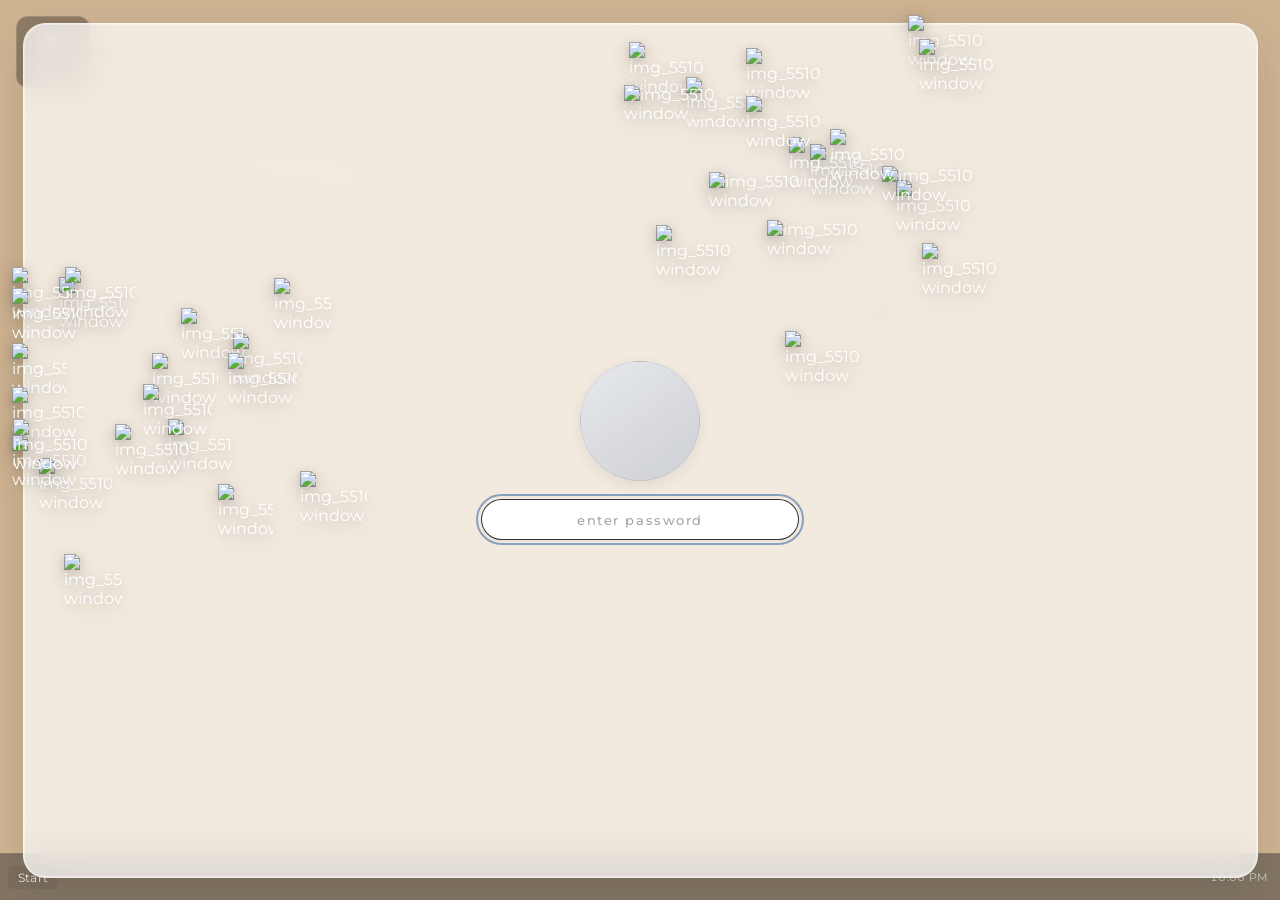
==== commit e9e7a043: "updates 4.10" ====
--- a/desktop/index.html
+++ b/desktop/index.html
@@ -4,10 +4,20 @@
     <meta charset="UTF-8" />
     <meta name="viewport" content="width=device-width, initial-scale=1.0" />
     <title>Material Desktop (Desktop)</title>
+    <link rel="preconnect" href="https://fonts.googleapis.com" />
+    <link rel="preconnect" href="https://fonts.gstatic.com" crossorigin />
+    <link
+      href="https://fonts.googleapis.com/css2?family=Lexend:wght@100..900&family=Marck+Script&family=Montserrat:wght@400;500;600;700&family=Source+Serif+4:ital,opsz,wght@0,8..60,200..900;1,8..60,200..900&family=Work+Sans:ital,wght@0,100..900;1,100..900&display=swap"
+      rel="stylesheet"
+    />
+    <link
+      rel="stylesheet"
+      href="https://cdn.jsdelivr.net/npm/@flaticon/flaticon-uicons@3.3.1/css/all/all.css"
+    />
     <link rel="stylesheet" href="../shared/css/common.css" />
   </head>
   <body>
-    <main class="viewport viewport--desktop viewport--bg-landscape">
+    <main class="viewport viewport--desktop viewport--bg-landscape" id="desktop-viewport">
       <div id="material-base" class="material-base">
         <div class="material-placeholder"></div>
       </div>
@@ -31,13 +41,29 @@
         role="dialog"
         aria-modal="true"
         aria-labelledby="desktop-entry-title"
-        aria-describedby="desktop-entry-hint"
       >
-        <div class="desktop-entry-overlay__card">
-          <p id="desktop-entry-title" class="desktop-entry-overlay__title">materializing the desktop</p>
-          <p id="desktop-entry-hint" class="desktop-entry-overlay__hint">click space to enter</p>
+        <div class="desktop-entry-overlay__glass">
+          <p id="desktop-entry-title" class="visually-hidden">Desktop entry</p>
+          <div class="desktop-entry-overlay__avatar" aria-hidden="true">
+            <img class="profile-avatar-img desktop-entry-overlay__avatar-img" src="../assets/iconphotos/png/sara-cervera-BULkOCPQnmU-unsplash.png" alt="" />
+          </div>
+          <input
+            type="password"
+            id="desktop-entry-submit"
+            class="desktop-entry-overlay__pill"
+            placeholder="enter password"
+            autocomplete="off"
+            spellcheck="false"
+            aria-label="Password — type anything or click to enter"
+          />
         </div>
       </div>
+
+      <div
+        id="window-layer-folders"
+        class="window-layer window-layer--folders"
+        aria-hidden="true"
+      ></div>
 
       <div class="hud" aria-hidden="true">
         <div class="hud__title">Material Desktop</div>
--- a/shared/css/common.css
+++ b/shared/css/common.css
@@ -1,7 +1,34 @@
+@font-face {
+  font-family: "BareMarker";
+  src: url("../../assets/fontsets/bare-marker-font/BareMarkerRegular-8OYVz.ttf") format("truetype");
+  font-weight: 400;
+  font-style: normal;
+  font-display: swap;
+}
+
+@font-face {
+  font-family: "BareMarker";
+  src: url("../../assets/fontsets/bare-marker-font/BareMarkerBold-R92x3.ttf") format("truetype");
+  font-weight: 700;
+  font-style: normal;
+  font-display: swap;
+}
+
+@font-face {
+  font-family: "BareMarker";
+  src: url("../../assets/fontsets/bare-marker-font/BareMarkerLight-BLPV5.ttf") format("truetype");
+  font-weight: 300;
+  font-style: normal;
+  font-display: swap;
+}
+
 :root {
   --hud-fg: rgba(255, 255, 255, 0.92);
   --hud-bg: rgba(0, 0, 0, 0.28);
   --hud-border: rgba(255, 255, 255, 0.18);
+  --font-ui: "Montserrat", ui-sans-serif, system-ui, -apple-system, "Segoe UI", Roboto, Helvetica, Arial,
+    "Apple Color Emoji", "Segoe UI Emoji", sans-serif;
+  --font-marker: "BareMarker", ui-sans-serif, sans-serif;
 }
 
 html,
@@ -11,8 +38,7 @@
 
 body {
   margin: 0;
-  font-family: ui-sans-serif, system-ui, -apple-system, Segoe UI, Roboto,
-    Helvetica, Arial, "Apple Color Emoji", "Segoe UI Emoji";
+  font-family: var(--font-ui);
   background: #cfb492;
   color: #fff;
   overflow: hidden;
@@ -27,14 +53,14 @@
 
 /* Project windows: translucent tints keyed to the active desktop wallpaper */
 .viewport--desktop.viewport--bg-landscape {
-  --project-surface-a: rgba(118, 178, 218, 0.58);
-  --project-surface-b: rgba(92, 148, 112, 0.52);
+  --project-surface-a: rgba(210, 232, 248, 0.94);
+  --project-surface-b: rgba(218, 238, 228, 0.92);
   --project-text: rgba(16, 32, 28, 0.97);
   --project-heading: rgba(18, 58, 48, 0.98);
   --project-link: rgba(12, 92, 128, 0.98);
   --project-link-hover: rgba(8, 64, 92, 1);
   --project-divider: rgba(72, 128, 108, 0.62);
-  --project-header-bg: rgba(255, 255, 255, 0.78);
+  --project-header-bg: rgba(255, 255, 255, 0.9);
   --project-title-fg: rgba(18, 72, 58, 0.98);
   --project-display-bg: rgba(255, 255, 255, 0.86);
   --project-display-border: rgba(88, 155, 188, 0.72);
@@ -45,19 +71,19 @@
   /* Dark saturated chrome derived from the same pastel / glass palette */
   --project-window-border: color-mix(in srgb, var(--project-heading) 68%, #040a10 32%);
   --project-window-border-soft: color-mix(in srgb, var(--project-accent) 42%, #0c1818 58%);
-  --project-window-glow: color-mix(in srgb, var(--project-accent) 38%, transparent);
-  --project-window-shadow-deep: color-mix(in srgb, var(--project-link) 22%, #000000 78%);
+  --project-window-glow: color-mix(in srgb, var(--project-accent) 18%, transparent);
+  --project-window-shadow-deep: color-mix(in srgb, var(--project-link) 18%, #000000 82%);
 }
 
 .viewport--desktop.viewport--bg-ombre {
-  --project-surface-a: rgba(255, 210, 155, 0.56);
-  --project-surface-b: rgba(228, 135, 188, 0.52);
+  --project-surface-a: rgba(255, 236, 228, 0.94);
+  --project-surface-b: rgba(252, 224, 238, 0.92);
   --project-text: rgba(38, 22, 32, 0.97);
   --project-heading: rgba(98, 28, 62, 0.98);
   --project-link: rgba(148, 40, 96, 0.98);
   --project-link-hover: rgba(118, 24, 72, 1);
   --project-divider: rgba(188, 102, 138, 0.65);
-  --project-header-bg: rgba(255, 255, 255, 0.8);
+  --project-header-bg: rgba(255, 255, 255, 0.9);
   --project-title-fg: rgba(92, 32, 64, 0.98);
   --project-display-bg: rgba(255, 255, 255, 0.88);
   --project-display-border: rgba(210, 128, 165, 0.72);
@@ -67,8 +93,8 @@
   --project-accent: rgba(178, 58, 118, 0.98);
   --project-window-border: color-mix(in srgb, var(--project-heading) 70%, #14020c 30%);
   --project-window-border-soft: color-mix(in srgb, var(--project-accent) 48%, #1a0814 52%);
-  --project-window-glow: color-mix(in srgb, var(--project-accent) 36%, transparent);
-  --project-window-shadow-deep: color-mix(in srgb, var(--project-link) 24%, #000000 76%);
+  --project-window-glow: color-mix(in srgb, var(--project-accent) 18%, transparent);
+  --project-window-shadow-deep: color-mix(in srgb, var(--project-link) 18%, #000000 82%);
 }
 
 .material-base {
@@ -80,11 +106,12 @@
   transform: translateZ(0);
 }
 
-/* Landscape wallpaper: slightly zoomed out so more of the image is visible */
+/* Landscape: full-bleed cover so the high-res JPEG scales with the viewport (best use of pixel data). */
 .material-base.material-base--landscape-bg {
-  background-size: 100% auto;
+  background-size: cover;
   background-position: center center;
   background-repeat: no-repeat;
+  image-rendering: auto;
 }
 
 .visually-hidden {
@@ -101,12 +128,12 @@
 
 /* Start menu: Display / wallpaper picker (inside project Start window) */
 .project-start-display {
-  margin: 16px 0 18px;
-  padding: 10px 10px 12px;
-  border-radius: 10px;
+  margin: 10px 0 12px;
+  padding: 8px 8px 10px;
+  border-radius: 9px;
   border: 1px solid var(--project-display-border, rgba(17, 0, 55, 0.45));
-  background: var(--project-display-bg, rgba(255, 255, 255, 0.95));
-  box-shadow: 0 6px 16px rgba(12, 40, 8, 0.12);
+  background: var(--project-display-bg, rgba(255, 255, 255, 0.97));
+  box-shadow: 0 4px 12px rgba(12, 40, 8, 0.08);
   font-size: 13px;
   line-height: 1.35;
   color: var(--project-display-muted, rgba(24, 68, 16, 0.96));
@@ -172,7 +199,461 @@
   accent-color: var(--project-accent, rgba(75, 0, 94, 0.95));
 }
 
-/* Desktop entry splash (full white, like mobile home affordance) */
+.project-start-display--in-menu {
+  margin: 0 8px 10px;
+  font-size: 12px;
+}
+
+/* Display panel shown in the essay body area when avatar is clicked */
+.project-start-display__fieldset--standalone {
+  margin: 0;
+  padding: 12px 0;
+  border: 0;
+  display: grid;
+  gap: 10px;
+}
+
+.project-start-display__fieldset-legend {
+  font-size: 9px;
+  font-weight: 600;
+  letter-spacing: 0.08em;
+  text-transform: uppercase;
+  color: #7aaee8;
+  margin-bottom: 8px;
+  float: left;
+  width: 100%;
+}
+
+.desktop-window--spawn-start-os .project-start-display__fieldset-legend {
+  color: var(--sm-muted);
+}
+
+.desktop-window--spawn-start-os .project-start-display__option {
+  color: var(--sm-body-text);
+}
+
+/* In-app Start menu (Windows-style shell inside the Start project window) */
+.material-start-menu {
+  font-family: var(--font-ui);
+  width: 100%;
+  min-width: 0;
+  border: 1.5px solid #4a7fc1;
+  border-radius: 6px 6px 0 0;
+  overflow: hidden;
+  box-shadow: 0 2px 12px rgba(0, 0, 0, 0.12);
+  box-sizing: border-box;
+  /* Flex column so header + body + footer stack, body fills remaining height */
+  display: flex;
+  flex-direction: column;
+  flex: 1;
+  min-height: 0;
+}
+
+.material-start-menu *,
+.material-start-menu *::before,
+.material-start-menu *::after {
+  box-sizing: border-box;
+}
+
+.material-sm-header {
+  background: #2255a4;
+  padding: 9px 14px;
+  display: flex;
+  align-items: center;
+  flex-shrink: 0;
+  cursor: pointer;
+  user-select: none;
+  gap: 10px;
+}
+
+.material-sm-avatar {
+  width: 34px;
+  height: 34px;
+  border-radius: 50%;
+  border: 2px solid #7aaee8;
+  background: linear-gradient(145deg, #e8eef8, #c8daf0);
+  flex-shrink: 0;
+  /* When the avatar is a button (start menu), make it interactive */
+  appearance: none;
+  padding: 0;
+  cursor: pointer;
+  transition: border-color 0.15s, transform 0.12s;
+  overflow: hidden;
+}
+
+button.material-sm-avatar:hover {
+  border-color: #3c70c9;
+  transform: scale(1.07);
+}
+
+button.material-sm-avatar:focus-visible {
+  outline: 2px solid #7aaee8;
+  outline-offset: 2px;
+}
+
+.material-sm-title {
+  color: #fff;
+  font-size: 12px;
+  font-weight: 500;
+  letter-spacing: 0.04em;
+}
+
+.material-sm-body {
+  display: flex;
+  background: #fff;
+  flex: 1;
+  min-height: 0;
+  overflow: hidden;
+}
+
+.material-sm-col-left {
+  width: 180px;
+  border-right: 1px solid #c8d8ec;
+  display: flex;
+  flex-direction: column;
+  transition: width 0.22s ease;
+  overflow-y: auto;
+  overflow-x: hidden;
+  flex-shrink: 0;
+}
+
+.material-sm-col-left--collapsed {
+  width: 28px;
+}
+
+.material-sm-col-header {
+  display: flex;
+  align-items: center;
+  justify-content: space-between;
+  padding: 7px 10px 6px;
+  border-bottom: 1px solid #c8d8ec;
+  background: #eef4fb;
+}
+
+.material-sm-col-label {
+  font-size: 10px;
+  color: #2255a4;
+  font-weight: 600;
+  letter-spacing: 0.06em;
+  text-transform: uppercase;
+  white-space: nowrap;
+  overflow: hidden;
+}
+
+.material-sm-col-left--collapsed .material-sm-col-label {
+  opacity: 0;
+}
+
+.material-sm-collapse-btn {
+  width: 16px;
+  height: 16px;
+  border: 1px solid #7aaee8;
+  border-radius: 2px;
+  background: transparent;
+  cursor: pointer;
+  display: flex;
+  align-items: center;
+  justify-content: center;
+  flex-shrink: 0;
+  color: #2255a4;
+  font-size: 11px;
+  line-height: 1;
+  padding: 0;
+  font-family: var(--font-ui);
+}
+
+.material-sm-collapse-btn:hover {
+  background: #3c70c9;
+  color: #fff;
+  border-color: #3c70c9;
+}
+
+.material-sm-section-label {
+  font-size: 9px;
+  color: #7aaee8;
+  font-weight: 600;
+  letter-spacing: 0.08em;
+  text-transform: uppercase;
+  padding: 10px 10px 4px;
+  white-space: nowrap;
+  overflow: hidden;
+}
+
+.material-sm-section-label--spaced {
+  padding-top: 14px;
+}
+
+.material-sm-col-left--collapsed .material-sm-section-label {
+  opacity: 0;
+  padding: 4px 0;
+}
+
+.material-sm-toc-item {
+  display: flex;
+  align-items: flex-start;
+  padding: 7px 10px;
+  cursor: pointer;
+  transition: background 0.1s;
+  border: 0;
+  border-bottom: 1px solid #f0f5fb;
+  background: none;
+  width: 100%;
+  text-align: left;
+  font: inherit;
+}
+
+.material-sm-toc-item:hover {
+  background: #3c70c9;
+}
+
+.material-sm-toc-item:hover .material-sm-toc-name,
+.material-sm-toc-item:hover .material-sm-toc-sub {
+  color: #fff;
+}
+
+.material-sm-toc-name {
+  font-size: 11px;
+  font-weight: 600;
+  color: #1a1a2e;
+  line-height: 1.3;
+  white-space: nowrap;
+  overflow: hidden;
+}
+
+.material-sm-toc-sub {
+  font-size: 10px;
+  color: #666;
+  line-height: 1.3;
+  margin-top: 2px;
+  white-space: nowrap;
+  overflow: hidden;
+}
+
+.material-sm-toc-active {
+  background: #deeafb;
+}
+
+.material-sm-col-left--collapsed .material-sm-toc-item {
+  padding: 7px 6px;
+}
+
+.material-sm-col-left--collapsed .material-sm-toc-name,
+.material-sm-col-left--collapsed .material-sm-toc-sub {
+  display: none;
+}
+
+.material-sm-see-item {
+  display: flex;
+  align-items: center;
+  gap: 7px;
+  padding: 6px 10px;
+  color: #1a3a6c;
+  font-size: 11px;
+  font-weight: 500;
+  transition: background 0.1s;
+  white-space: nowrap;
+  overflow: hidden;
+  text-decoration: none;
+}
+
+.material-sm-see-item:hover {
+  background: #3c70c9;
+  color: #fff;
+}
+
+.material-sm-see-ico {
+  flex-shrink: 0;
+  width: 13px;
+  height: 13px;
+  background: center / contain no-repeat
+    url("data:image/svg+xml,%3Csvg xmlns='http://www.w3.org/2000/svg' width='13' height='13' viewBox='0 0 13 13'%3E%3Crect x='1' y='1' width='11' height='11' rx='2' fill='%232255a4'/%3E%3Crect x='3' y='4' width='7' height='1' rx='0.5' fill='%23fff'/%3E%3Crect x='3' y='6' width='7' height='1' rx='0.5' fill='%23fff'/%3E%3Crect x='3' y='8' width='4' height='1' rx='0.5' fill='%23fff'/%3E%3C/svg%3E");
+}
+
+.material-sm-see-ico--lock {
+  background-image: url("data:image/svg+xml,%3Csvg xmlns='http://www.w3.org/2000/svg' width='13' height='13' viewBox='0 0 13 13'%3E%3Crect x='1' y='3' width='11' height='8' rx='1.5' fill='%234a7fc1'/%3E%3Cpath d='M4 3V2.5a2.5 2.5 0 015 0V3' fill='none' stroke='%232255a4' stroke-width='1.1'/%3E%3C/svg%3E");
+}
+
+.material-sm-see-ico--sketch {
+  background-image: url("data:image/svg+xml,%3Csvg xmlns='http://www.w3.org/2000/svg' width='13' height='13' viewBox='0 0 13 13'%3E%3Crect x='1' y='1' width='11' height='11' rx='2' fill='%232255a4'/%3E%3Ccircle cx='6.5' cy='6.5' r='3' fill='%23a8c8f0'/%3E%3C/svg%3E");
+}
+
+.material-sm-col-left--collapsed .material-sm-see-item {
+  padding: 6px;
+  justify-content: center;
+}
+
+.material-sm-col-left--collapsed .material-sm-see-item span:last-child {
+  display: none;
+}
+
+.material-sm-see-divider {
+  height: 1px;
+  background: #c8d8ec;
+  margin: 4px 10px;
+}
+
+.material-sm-col-left--collapsed .material-sm-see-divider {
+  margin: 4px 6px;
+}
+
+.material-sm-col-main {
+  flex: 1;
+  display: flex;
+  flex-direction: column;
+  min-width: 0;
+  min-height: 0;
+  overflow: hidden;
+}
+
+.material-sm-preview-header {
+  padding: 16px 20px 12px;
+  border-bottom: 1px solid #c8d8ec;
+}
+
+.material-sm-preview-essay-label {
+  font-size: 9px;
+  font-weight: 600;
+  color: #7aaee8;
+  letter-spacing: 0.08em;
+  text-transform: uppercase;
+  margin-bottom: 5px;
+}
+
+.material-sm-preview-title {
+  font-size: 18px;
+  font-weight: 600;
+  color: #1a1a2e;
+  line-height: 1.25;
+}
+
+.material-sm-preview-body {
+  padding: 16px 20px;
+  font-size: 12px;
+  color: #555;
+  line-height: 1.85;
+  flex: 1;
+}
+
+.material-sm-preview-lead {
+  margin: 0;
+}
+
+/* Scrollable essay / display content area — replaces preview+full dual-pane */
+.material-sm-essay-body {
+  flex: 1;
+  overflow-y: auto;
+  padding: 16px 20px;
+  font-size: 12px;
+  color: #555;
+  line-height: 1.85;
+  min-height: 0;
+}
+
+.material-sm-read-more {
+  display: inline-block;
+  margin-top: 14px;
+  font-size: 10px;
+  font-weight: 600;
+  color: #2255a4;
+  letter-spacing: 0.04em;
+  cursor: pointer;
+  text-transform: uppercase;
+  text-decoration: none;
+  background: none;
+  border: none;
+  font-family: var(--font-ui);
+  padding: 0;
+}
+
+.material-sm-read-more:hover {
+  color: #3c70c9;
+}
+
+.material-sm-essay-full {
+  display: none;
+  padding: 16px 20px;
+  font-size: 12px;
+  color: #555;
+  line-height: 1.85;
+  flex: 1;
+  flex-direction: column;
+}
+
+.material-sm-essay-full:not([hidden]) {
+  display: flex;
+}
+
+.material-sm-essay-full-body {
+  flex: 1;
+}
+
+.material-sm-essay-p {
+  margin: 0 0 1em;
+}
+
+.material-sm-essay-p:last-child {
+  margin-bottom: 0;
+}
+
+.material-sm-back-btn {
+  display: inline-block;
+  margin-top: 14px;
+  font-size: 10px;
+  font-weight: 600;
+  color: #2255a4;
+  letter-spacing: 0.04em;
+  cursor: pointer;
+  text-transform: uppercase;
+  background: none;
+  border: none;
+  font-family: var(--font-ui);
+  padding: 0;
+}
+
+.material-sm-back-btn:hover {
+  color: #3c70c9;
+}
+
+.material-sm-footer {
+  background: #2255a4;
+  padding: 6px 12px;
+  display: flex;
+  justify-content: flex-end;
+  border-top: 1px solid #1a4a8c;
+  flex-shrink: 0;
+}
+
+.material-sm-footer-btn {
+  background: transparent;
+  border: 1px solid #7aaee8;
+  color: #fff;
+  font-size: 10px;
+  font-weight: 500;
+  font-family: var(--font-ui);
+  padding: 3px 12px;
+  border-radius: 3px;
+  cursor: pointer;
+  letter-spacing: 0.04em;
+  display: flex;
+  align-items: center;
+  gap: 5px;
+}
+
+.material-sm-footer-btn:hover {
+  background: #3c70c9;
+}
+
+.content-window__body--project:has(.material-start-menu) {
+  padding: 0;
+  border-top: none;
+  flex: 1;
+  min-height: 0;
+  display: flex;
+  flex-direction: column;
+  overflow: hidden;
+}
+
+/* Desktop entry: glass panel (z-index 50) over #window-layer; folders spawn into .window-layer--folders (z-index 55), then reparent to #window-layer on dismiss */
 .desktop-entry-overlay {
   position: absolute;
   inset: 0;
@@ -181,9 +662,10 @@
   align-items: center;
   justify-content: center;
   margin: 0;
-  padding: 24px;
-  background: #fff;
-  cursor: pointer;
+  padding: clamp(10px, 2.5vmin, 24px);
+  background: transparent;
+  pointer-events: none;
+  cursor: default;
   transition:
     opacity 0.38s ease,
     visibility 0.38s ease;
@@ -195,33 +677,86 @@
   visibility: hidden;
 }
 
-.desktop-entry-overlay__card {
-  width: min(62%, 320px);
+.desktop-entry-overlay__glass {
+  box-sizing: border-box;
+  display: flex;
+  flex-direction: column;
+  align-items: center;
+  justify-content: center;
+  gap: 18px;
+  width: 100%;
+  max-width: calc(100vw - clamp(20px, 5vmin, 48px));
+  height: min(calc(100vh - clamp(20px, 5vmin, 48px)), 100%);
+  min-height: 240px;
+  padding: clamp(28px, 5vh, 48px) clamp(20px, 4vw, 40px);
+  border-radius: clamp(18px, 2.5vmin, 28px);
+  border: 1px solid rgba(255, 255, 255, 0.55);
+  background: rgba(255, 255, 255, 0.72);
+  box-shadow:
+    0 0 0 1px rgba(255, 255, 255, 0.35) inset,
+    0 12px 40px rgba(15, 22, 32, 0.12);
+  -webkit-backdrop-filter: blur(18px) saturate(1.15);
+  backdrop-filter: blur(18px) saturate(1.15);
+  isolation: isolate;
+  pointer-events: auto;
+}
+
+.desktop-entry-overlay__avatar {
+  width: clamp(88px, 18vmin, 120px);
+  height: clamp(88px, 18vmin, 120px);
+  border-radius: 50%;
+  background: linear-gradient(145deg, rgba(230, 232, 236, 0.95), rgba(200, 204, 212, 0.88));
+  box-shadow:
+    0 0 0 1px rgba(0, 0, 0, 0.06) inset,
+    0 4px 14px rgba(15, 18, 28, 0.08);
+  flex-shrink: 0;
+  overflow: hidden;
+}
+
+.desktop-entry-overlay__pill {
+  appearance: none;
+  margin: 0;
+  padding: 10px 28px;
+  border-radius: 999px;
+  border: 1px solid rgba(20, 22, 28, 0.88);
+  background: rgba(255, 255, 255, 0.92);
+  color: rgba(18, 20, 24, 0.92);
+  font: inherit;
+  font-size: clamp(13px, 1.5vw, 15px);
+  font-weight: 500;
+  letter-spacing: 0.02em;
   text-align: center;
-  pointer-events: none;
-}
-
-.desktop-entry-overlay__title,
+  cursor: text;
+  box-shadow: 0 1px 2px rgba(0, 0, 0, 0.06);
+  width: clamp(180px, 28vw, 260px);
+  outline: none;
+}
+
+.desktop-entry-overlay__pill::placeholder {
+  color: rgba(18, 20, 24, 0.38);
+  letter-spacing: 0.12em;
+  font-size: clamp(11px, 1.3vw, 13px);
+}
+
+.desktop-entry-overlay__pill:hover {
+  background: #fff;
+  border-color: rgba(10, 12, 18, 0.95);
+}
+
+.desktop-entry-overlay__pill:focus {
+  outline: 2px solid rgba(45, 100, 160, 0.55);
+  outline-offset: 3px;
+  background: #fff;
+}
+
 .desktop-entry-overlay__hint {
   margin: 0;
-  font-family: ui-monospace, SFMono-Regular, Menlo, Monaco, Consolas,
-    "Liberation Mono", "Courier New", monospace;
-  color: rgba(20, 20, 20, 0.9);
-}
-
-.desktop-entry-overlay__title {
-  font-size: 15px;
-  line-height: 1.45;
-  letter-spacing: 0.03em;
-  text-transform: lowercase;
-}
-
-.desktop-entry-overlay__hint {
-  margin-top: 8px;
-  font-size: 12px;
+  max-width: 28em;
+  text-align: center;
+  font-size: clamp(11px, 1.2vw, 12px);
   line-height: 1.4;
   letter-spacing: 0.02em;
-  opacity: 0.86;
+  color: rgba(28, 32, 38, 0.62);
 }
 
 
@@ -285,6 +820,11 @@
   z-index: 2;
   overflow: hidden;
   pointer-events: none;
+}
+
+/* Decorative folder icons: stacked above the glass entry panel, then reparented into #window-layer on dismiss */
+.window-layer--folders {
+  z-index: 55;
 }
 
 .start-bar {
@@ -333,6 +873,38 @@
   letter-spacing: 0.02em;
   color: rgba(220, 222, 218, 0.88);
   padding: 0 4px 0 0;
+}
+
+.start-hint {
+  position: absolute;
+  bottom: 48px;
+  left: 8px;
+  z-index: 40;
+  padding: 6px 13px 6px 11px;
+  background: rgba(28, 30, 32, 0.90);
+  color: rgba(245, 245, 242, 0.94);
+  border-radius: 6px;
+  border: 1px solid rgba(255, 255, 255, 0.09);
+  font-size: 12px;
+  font-weight: 400;
+  letter-spacing: 0.02em;
+  line-height: 1.4;
+  pointer-events: none;
+  opacity: 0;
+  visibility: hidden;
+  transform: translateY(4px);
+  transition:
+    opacity 0.35s ease,
+    visibility 0.35s ease,
+    transform 0.35s ease;
+}
+.start-hint--visible {
+  opacity: 1;
+  visibility: visible;
+  transform: translateY(0);
+}
+.start-hint strong {
+  font-weight: 600;
 }
 
 .desktop-app-icon {
@@ -386,32 +958,52 @@
 }
 
 .desktop-window--content .desktop-window__frame--content {
-  background: rgba(255, 251, 246, 0.9);
+  background: rgba(255, 251, 246, 0.96);
   border-radius: 10px;
-  border: 1px solid rgba(20, 14, 10, 0.12);
+  border: 1px solid rgba(20, 14, 10, 0.1);
   box-shadow:
-    0 18px 34px rgba(15, 12, 8, 0.22),
-    0 4px 10px rgba(15, 12, 8, 0.14);
+    0 10px 26px rgba(15, 12, 8, 0.14),
+    0 2px 8px rgba(15, 12, 8, 0.08);
   overflow: hidden;
 }
 
+/*
+ * Project / “digital” page windows (narrative HTML inside a frame):
+ * Default look = teal/green “landscape OS” knockoff.
+ * When opened FROM an abstract PNG (menu / project link / user input parent), JS adds
+ * .desktop-window--spawn-themed and sets --spawn-* variables sampled from that PNG — see
+ * applySpawnThemeVars() in overlay.js. Only .desktop-window--spawn-start-os should keep the
+ * default greens below (Start menu and anything not tied to an abstract parent).
+ */
 .desktop-window--project-page .desktop-window__frame--content {
-  background: rgba(255, 255, 255, 0.52);
-  border: 1px solid var(--project-window-border, rgba(14, 52, 48, 0.92));
+  background: rgba(255, 255, 255, 0.9);
+  border: 1px solid var(--project-window-border, rgba(14, 52, 48, 0.85));
   box-shadow:
-    0 0 0 1px var(--project-window-border-soft, rgba(46, 120, 108, 0.45)),
-    0 0 22px var(--project-window-glow, rgba(32, 140, 120, 0.28)),
-    0 20px 38px var(--project-window-shadow-deep, rgba(8, 14, 12, 0.35));
+    0 0 0 1px var(--project-window-border-soft, rgba(46, 120, 108, 0.35)),
+    0 10px 28px var(--project-window-shadow-deep, rgba(8, 14, 12, 0.2));
 }
 
 .content-window__header {
   display: grid;
   grid-template-columns: auto 1fr;
   align-items: center;
-  gap: 10px;
-  padding: 10px 12px;
-  background: rgba(24, 18, 14, 0.08);
-  border-bottom: 1px solid rgba(20, 14, 10, 0.1);
+  gap: 8px;
+  padding: 6px 8px;
+  background: rgba(24, 18, 14, 0.06);
+  border-bottom: 1px solid rgba(20, 14, 10, 0.09);
+}
+
+/* Start-menu header: a bare clickable close strip — no title, no buttons */
+.content-window__header--close-bar {
+  display: block;
+  cursor: pointer;
+  min-height: 22px;
+  padding: 5px 8px;
+  user-select: none;
+}
+
+.content-window__header--close-bar:hover {
+  filter: brightness(1.25);
 }
 
 .desktop-window--project-page .content-window__header {
@@ -434,50 +1026,48 @@
 }
 
 .desktop-window--project-page .content-window__control {
-  border-color: var(--project-window-border-soft, rgba(40, 104, 88, 0.85));
-  background: rgba(255, 255, 255, 0.74);
-  box-shadow: 0 0 8px var(--project-window-glow, rgba(32, 120, 108, 0.22));
+  border-color: var(--project-window-border-soft, rgba(40, 104, 88, 0.65));
+  background: rgba(255, 255, 255, 0.88);
+  box-shadow: none;
 }
 
 .content-window__title {
-  font-size: 13px;
+  font-size: 12px;
   color: rgba(20, 14, 10, 0.75);
   font-weight: 600;
 }
 
 .desktop-window--project-page .content-window__title {
   color: var(--project-title-fg, rgba(38, 128, 22, 0.96));
-  font-family: ui-monospace, SFMono-Regular, Menlo, Monaco, Consolas,
-    "Liberation Mono", "Courier New", monospace;
+  font-family: var(--font-ui);
   letter-spacing: 0.01em;
   text-transform: lowercase;
 }
 
 .content-window__body {
-  padding: 14px 14px 18px;
+  padding: 8px 10px 10px;
   max-height: min(70vh, 620px);
   overflow: auto;
-  color: rgba(20, 14, 10, 0.85);
-  font-size: 14px;
-  line-height: 1.55;
+  color: rgba(20, 14, 10, 0.88);
+  font-size: 12px;
+  line-height: 1.5;
   background-size: cover;
   background-position: center;
   background-repeat: no-repeat;
-  background-color: rgba(255, 251, 246, 0.92);
+  background-color: rgba(255, 251, 246, 0.96);
   background-blend-mode: soft-light;
 }
 
 .content-window__body--project {
-  font-family: ui-monospace, SFMono-Regular, Menlo, Monaco, Consolas,
-    "Liberation Mono", "Courier New", monospace;
+  font-family: var(--font-ui);
   color: var(--project-text, rgba(24, 68, 16, 0.96));
   background-image: none;
   background-blend-mode: normal;
   background-size: auto;
   background: linear-gradient(
     168deg,
-    var(--project-surface-a, rgba(255, 255, 255, 0.56)),
-    var(--project-surface-b, rgba(255, 255, 255, 0.42))
+    var(--project-surface-a, rgba(255, 255, 255, 0.92)),
+    var(--project-surface-b, rgba(255, 255, 255, 0.88))
   );
   border-top: 1px solid var(--project-divider, rgba(120, 255, 64, 0.72));
 }
@@ -501,20 +1091,274 @@
   color: var(--project-link-hover, rgba(24, 130, 12, 0.98));
 }
 
+/* Abstract-sampled theme: maps PNG-derived --spawn-* into the same slots project pages use */
+.desktop-window--project-page.desktop-window--spawn-themed .desktop-window__frame--content {
+  border-color: var(--spawn-border);
+  box-shadow:
+    0 0 0 1px var(--spawn-border-soft),
+    0 10px 26px var(--spawn-shadow-deep);
+}
+
+.desktop-window--project-page.desktop-window--spawn-themed .content-window__header {
+  background: var(--spawn-header-bg);
+  border-bottom-color: var(--spawn-divider);
+}
+
+.desktop-window--project-page.desktop-window--spawn-themed .content-window__title {
+  color: var(--spawn-title-fg);
+}
+
+.desktop-window--project-page.desktop-window--spawn-themed .content-window__control {
+  border-color: var(--spawn-border-soft);
+  box-shadow: none;
+}
+
+.desktop-window--project-page.desktop-window--spawn-themed .content-window__body--project {
+  color: var(--spawn-text);
+  background: linear-gradient(168deg, var(--spawn-surface-a), var(--spawn-surface-b));
+  border-top-color: var(--spawn-divider);
+}
+
+.desktop-window--project-page.desktop-window--spawn-themed .content-window__body--project h2 {
+  color: var(--spawn-heading);
+}
+
+.desktop-window--project-page.desktop-window--spawn-themed .content-window__body--project a {
+  color: var(--spawn-link);
+  text-decoration-color: var(--spawn-link);
+}
+
+.desktop-window--project-page.desktop-window--spawn-themed .content-window__body--project a:hover {
+  color: var(--spawn-link-hover);
+}
+
+.desktop-window--project-page.desktop-window--spawn-themed .project-window__quick-link {
+  border-top-color: var(--spawn-divider);
+}
+
+/* ─── Start menu themes ──────────────────────────────────────────────────────────────────────
+ * Two context overrides match the wallpaper palettes from color_scheme_v4:
+ *   landscape → black/green Windows nod
+ *   ombre     → dark plum/pink Mac nod
+ * Shell element colors use --sm-* custom properties applied below.
+ * ─────────────────────────────────────────────────────────────────────────── */
+
+/* Start menu window: JS sets an explicit style.height so the flex chain has a
+   definite anchor — header and footer are then pinned and sm-body fills the rest */
+.desktop-window--project-page.desktop-window--spawn-start-os {
+  display: flex;
+  flex-direction: column;
+  overflow: hidden;
+}
+
+.desktop-window--project-page.desktop-window--spawn-start-os > .desktop-window__frame--content {
+  flex: 1;
+  min-height: 0;
+  display: flex;
+  flex-direction: column;
+  overflow: hidden;
+  /* Use chrome color as frame background so rounded corners don't show white at the bottom */
+  background: var(--sm-chrome, #111111);
+}
+
+/* Fallback palette (no wallpaper class) */
+.desktop-window--project-page.desktop-window--spawn-start-os {
+  --project-window-border: rgba(14, 52, 48, 0.85);
+  --project-window-border-soft: rgba(46, 120, 108, 0.38);
+  --project-window-glow: rgba(32, 140, 120, 0.12);
+  --project-window-shadow-deep: rgba(8, 14, 12, 0.22);
+  --project-header-bg: rgba(255, 255, 255, 0.88);
+  --project-divider: rgba(120, 255, 64, 0.92);
+  --project-title-fg: rgba(38, 128, 22, 0.96);
+  --project-text: rgba(24, 68, 16, 0.96);
+  --project-heading: rgba(30, 115, 20, 0.96);
+  --project-link: rgba(45, 170, 30, 0.98);
+  --project-link-hover: rgba(24, 130, 12, 0.98);
+  --project-surface-a: rgba(252, 255, 252, 0.94);
+  --project-surface-b: rgba(244, 252, 248, 0.92);
+  --sm-chrome: #111111;
+  --sm-accent: #4caf50;
+  --sm-accent-hover: #2e7d32;
+  --sm-body-bg: #f5f5f0;
+  --sm-body-text: #1a1a1a;
+  --sm-title-fg: #d4f5d4;
+  --sm-border: #2e7d32;
+  --sm-muted: #7aaee8;
+  --sm-row-hover: #2e7d32;
+}
+
+/* Landscape wallpaper: black chrome + green accents (Windows nod) */
+.viewport--bg-landscape .desktop-window--project-page.desktop-window--spawn-start-os {
+  --project-window-border: rgba(46, 125, 50, 0.9);
+  --project-window-border-soft: rgba(76, 175, 80, 0.35);
+  --project-window-glow: rgba(76, 175, 80, 0.12);
+  --project-window-shadow-deep: rgba(0, 0, 0, 0.38);
+  --project-header-bg: #111111;
+  --project-divider: rgba(76, 175, 80, 0.55);
+  --project-title-fg: #d4f5d4;
+  --project-text: #1a1a1a;
+  --project-heading: #1a1a1a;
+  --project-link: #4caf50;
+  --project-link-hover: #2e7d32;
+  --project-surface-a: #f5f5f0;
+  --project-surface-b: #f0f0eb;
+  --sm-chrome: #111111;
+  --sm-accent: #4caf50;
+  --sm-accent-hover: #2e7d32;
+  --sm-body-bg: #f5f5f0;
+  --sm-body-text: #1a1a1a;
+  --sm-title-fg: #d4f5d4;
+  --sm-border: #2e7d32;
+  --sm-muted: #4caf50;
+  --sm-row-hover: #2e7d32;
+}
+
+/* Ombre wallpaper: dark plum chrome + pink accents (Mac nod) */
+.viewport--bg-ombre .desktop-window--project-page.desktop-window--spawn-start-os {
+  --project-window-border: rgba(74, 21, 40, 0.92);
+  --project-window-border-soft: rgba(212, 83, 126, 0.38);
+  --project-window-glow: rgba(212, 83, 126, 0.12);
+  --project-window-shadow-deep: rgba(26, 13, 20, 0.42);
+  --project-header-bg: #2a1520;
+  --project-divider: rgba(212, 83, 126, 0.45);
+  --project-title-fg: #f0d8e8;
+  --project-text: #1a0d14;
+  --project-heading: #1a0d14;
+  --project-link: #d4537e;
+  --project-link-hover: #993556;
+  --project-surface-a: #fdf6f9;
+  --project-surface-b: #f9eff4;
+  --sm-chrome: #2a1520;
+  --sm-accent: #d4537e;
+  --sm-accent-hover: #993556;
+  --sm-body-bg: #fdf6f9;
+  --sm-body-text: #1a0d14;
+  --sm-title-fg: #f0d8e8;
+  --sm-border: #4a1528;
+  --sm-muted: #d4537e;
+  --sm-row-hover: #993556;
+}
+
+/* Apply --sm-* tokens to start-menu shell elements */
+.desktop-window--spawn-start-os .material-start-menu {
+  border-color: var(--sm-border);
+}
+.desktop-window--spawn-start-os .material-sm-header,
+.desktop-window--spawn-start-os .material-sm-footer {
+  background: var(--sm-chrome);
+}
+.desktop-window--spawn-start-os .material-sm-footer {
+  border-top-color: var(--sm-border);
+}
+.desktop-window--spawn-start-os .material-sm-col-left {
+  background: var(--sm-chrome);
+  border-right-color: var(--sm-border);
+}
+.desktop-window--spawn-start-os .material-sm-col-header {
+  background: color-mix(in srgb, var(--sm-chrome) 85%, var(--sm-accent) 15%);
+  border-bottom-color: var(--sm-border);
+}
+.desktop-window--spawn-start-os .material-sm-col-label {
+  color: var(--sm-accent);
+}
+.desktop-window--spawn-start-os .material-sm-collapse-btn {
+  border-color: var(--sm-accent);
+  color: var(--sm-accent);
+}
+.desktop-window--spawn-start-os .material-sm-collapse-btn:hover {
+  background: var(--sm-accent-hover);
+  border-color: var(--sm-accent-hover);
+  color: #fff;
+}
+.desktop-window--spawn-start-os .material-sm-section-label {
+  color: var(--sm-muted);
+}
+.desktop-window--spawn-start-os .material-sm-avatar {
+  border-color: var(--sm-accent);
+}
+.desktop-window--spawn-start-os button.material-sm-avatar:hover {
+  border-color: var(--sm-accent-hover);
+}
+.desktop-window--spawn-start-os button.material-sm-avatar:focus-visible {
+  outline-color: var(--sm-accent);
+}
+.desktop-window--spawn-start-os .material-sm-title {
+  color: var(--sm-title-fg);
+}
+.desktop-window--spawn-start-os .material-sm-body {
+  background: var(--sm-body-bg);
+}
+.desktop-window--spawn-start-os .material-sm-toc-item {
+  border-bottom-color: color-mix(in srgb, var(--sm-border) 30%, transparent);
+}
+.desktop-window--spawn-start-os .material-sm-toc-item:hover {
+  background: var(--sm-row-hover);
+}
+.desktop-window--spawn-start-os .material-sm-toc-item:hover .material-sm-toc-name,
+.desktop-window--spawn-start-os .material-sm-toc-item:hover .material-sm-toc-sub {
+  color: #fff;
+}
+.desktop-window--spawn-start-os .material-sm-toc-active {
+  background: color-mix(in srgb, var(--sm-accent) 18%, transparent);
+}
+.desktop-window--spawn-start-os .material-sm-toc-name {
+  color: var(--sm-title-fg);
+}
+.desktop-window--spawn-start-os .material-sm-toc-sub {
+  color: var(--sm-muted);
+}
+.desktop-window--spawn-start-os .material-sm-see-item {
+  color: var(--sm-accent);
+}
+.desktop-window--spawn-start-os .material-sm-see-item:hover {
+  background: var(--sm-row-hover);
+  color: #fff;
+}
+.desktop-window--spawn-start-os .material-sm-see-divider {
+  background: var(--sm-border);
+}
+.desktop-window--spawn-start-os .material-sm-preview-header {
+  border-bottom-color: color-mix(in srgb, var(--sm-border) 40%, transparent);
+}
+.desktop-window--spawn-start-os .material-sm-preview-essay-label {
+  color: var(--sm-muted);
+}
+.desktop-window--spawn-start-os .material-sm-preview-title,
+.desktop-window--spawn-start-os .material-sm-preview-body,
+.desktop-window--spawn-start-os .material-sm-essay-full,
+.desktop-window--spawn-start-os .material-sm-essay-body {
+  color: var(--sm-body-text);
+}
+.desktop-window--spawn-start-os .material-sm-read-more,
+.desktop-window--spawn-start-os .material-sm-back-btn {
+  color: var(--sm-accent);
+}
+.desktop-window--spawn-start-os .material-sm-read-more:hover,
+.desktop-window--spawn-start-os .material-sm-back-btn:hover {
+  color: var(--sm-accent-hover);
+}
+.desktop-window--spawn-start-os .material-sm-footer-btn {
+  border-color: var(--sm-accent);
+  color: var(--sm-title-fg);
+}
+.desktop-window--spawn-start-os .material-sm-footer-btn:hover {
+  background: var(--sm-accent-hover);
+}
+
 .project-window__quick-link {
-  margin-top: 14px;
-  padding-top: 10px;
+  margin-top: 8px;
+  padding-top: 8px;
   border-top: 1px solid var(--project-divider, rgba(120, 255, 64, 0.85));
   font-size: 12px;
 }
 
 .content-window__body h2 {
+  margin: 0 0 6px;
+  font-size: 17px;
+}
+
+.content-window__body p {
   margin: 0 0 8px;
-  font-size: 18px;
-}
-
-.content-window__body p {
-  margin: 0 0 10px;
 }
 
 .content-window__body a {
@@ -619,6 +1463,14 @@
   width: 0;
   height: 0;
   display: none;
+}
+
+.zone-text--traces-clickable {
+  cursor: pointer;
+}
+
+.zone-text--traces-clickable:hover {
+  opacity: 0.8;
 }
 
 .viewport--show-zones .zone-click,
@@ -741,7 +1593,6 @@
 .history-line {
   margin: 0 0 3px;
   padding: 0;
-  font-weight: 450;
   line-height: 1.18;
   letter-spacing: 0;
 }
@@ -763,76 +1614,73 @@
   display: inline;
 }
 
+.history-line__word--shopping { color: #7be0ad; }
+.history-line__word--research { color: #e0b0d5; }
+.history-line__word--admin    { color: #aee5d8; }
+.history-line__word--location { color: #86a397; }
+
 .history-line--font-default .history-line__title {
-  font-family: ui-sans-serif, system-ui, -apple-system, Segoe UI, Roboto, Helvetica, Arial, sans-serif;
+  font-family: "Lexend", sans-serif;
+  font-weight: var(--history-weight, 300);
 }
 
 .history-line--font-search .history-line__title {
-  font-family: "Arial Narrow", Arial, Helvetica, sans-serif;
-  letter-spacing: 0.004em;
+  font-family: "Work Sans", sans-serif;
+  font-weight: var(--history-weight, 400);
+  letter-spacing: 0.01em;
 }
 
 .history-line--font-code .history-line__title {
   font-family: ui-monospace, SFMono-Regular, Menlo, Monaco, Consolas, "Liberation Mono", "Courier New", monospace;
-  font-size: 0.96em;
-}
-
-.history-line--font-media .history-line__title {
-  font-family: "Trebuchet MS", Verdana, Geneva, sans-serif;
+  font-size: 0.93em;
+  font-weight: var(--history-weight, 400);
 }
 
 .history-line--font-commerce .history-line__title {
-  font-family: "Segoe UI", Tahoma, Geneva, Verdana, sans-serif;
-  font-weight: 500;
+  font-family: "Source Serif 4", Georgia, serif;
+  font-weight: var(--history-weight, 400);
+  font-style: italic;
 }
 
 .history-line--font-writing .history-line__title {
-  font-family: Georgia, Cambria, "Times New Roman", Times, serif;
-  font-size: 0.98em;
-}
-
-.history-line--typed .history-line__title {
-  font-weight: 560;
-}
-
-.history-line__word--emphasis {
-  font-weight: 700;
-}
-
-.history-line__word--accent {
-  color: rgba(50, 96, 200, 0.92);
-  text-decoration: underline;
-  text-decoration-thickness: 1px;
-  text-underline-offset: 1px;
-}
-
-/* 7:00 a.m.–6:59 p.m. ET: lighter text */
+  font-family: "Marck Script", cursive;
+  font-size: var(--history-size, 1.0em);
+  line-height: 1.5;
+}
+
+/* Script letterforms are delicate — pull back the shadow intensity */
+.history-line--font-writing.history-line--day {
+  text-shadow: 0 1px 2px rgba(0, 0, 0, 0.42);
+}
+
+.history-line--font-writing.history-line--night {
+  text-shadow: 0 1px 1px rgba(255, 255, 255, 0.22);
+}
+
+
+/* 7:00 a.m.–6:59 p.m. ET: lighter text — overlay blends with the collage surface */
 .history-line--day {
-  color: rgba(255, 252, 246, 0.94);
+  color: rgba(245, 238, 220, 0.91);
+  mix-blend-mode: overlay;
   text-shadow:
-    0 1px 2px rgba(0, 0, 0, 0.45),
-    0 0 12px rgba(0, 0, 0, 0.18);
+    0 1px 0 rgba(0, 0, 0, 0.85),
+    0 1px 3px rgba(0, 0, 0, 0.55);
 }
 
 .history-line--day .history-line__time {
-  color: rgba(255, 250, 240, 0.75);
+  color: rgba(238, 228, 206, 0.78);
 }
 
 /* 7:00 p.m.–6:59 a.m. ET: darker text */
 .history-line--night {
   color: rgba(22, 18, 15, 0.92);
   text-shadow:
-    0 1px 0 rgba(255, 255, 255, 0.45),
-    0 0 6px rgba(255, 255, 255, 0.22),
-    0 0 12px rgba(255, 255, 255, 0.1);
+    0 1px 0 rgba(255, 255, 255, 0.38),
+    0 1px 4px rgba(255, 255, 255, 0.15);
 }
 
 .history-line--night .history-line__time {
   color: rgba(30, 26, 22, 0.65);
-}
-
-.history-line--night .history-line__word--accent {
-  color: rgba(42, 70, 150, 0.95);
 }
 
 /* ===== Mobile app shell ===== */
@@ -896,8 +1744,7 @@
 
   .mobile-preview-chrome__label {
     margin: 0;
-    font-family: ui-monospace, SFMono-Regular, Menlo, Monaco, Consolas,
-      "Liberation Mono", "Courier New", monospace;
+    font-family: var(--font-ui);
     font-style: italic;
     font-size: 12px;
     letter-spacing: 0.06em;
@@ -914,8 +1761,7 @@
     border: 1px solid rgba(0, 180, 255, 0.45);
     border-radius: 8px;
     padding: 8px 14px;
-    font-family: ui-monospace, SFMono-Regular, Menlo, Monaco, Consolas,
-      "Liberation Mono", "Courier New", monospace;
+    font-family: var(--font-ui);
     font-size: 12px;
     font-weight: 600;
     letter-spacing: 0.04em;
@@ -1029,8 +1875,7 @@
 .homescreen-entry-title,
 .homescreen-entry-hint {
   margin: 0;
-  font-family: ui-monospace, SFMono-Regular, Menlo, Monaco, Consolas,
-    "Liberation Mono", "Courier New", monospace;
+  font-family: var(--font-ui);
   color: rgba(20, 20, 20, 0.9);
 }
 
@@ -1083,6 +1928,22 @@
   background: #f3efe3;
 }
 
+.feed-loading-hint {
+  position: absolute;
+  left: 50%;
+  top: 50%;
+  transform: translate(-50%, -50%);
+  z-index: 8;
+  margin: 0;
+  max-width: 88%;
+  text-align: center;
+  font: 400 13px var(--font-ui);
+  color: rgba(30, 22, 16, 0.52);
+  letter-spacing: 0.04em;
+  text-transform: lowercase;
+  pointer-events: none;
+}
+
 .feed-canvas {
   display: block;
   width: 100%;
@@ -1098,7 +1959,7 @@
   border: 1px solid rgba(20, 20, 20, 0.22);
   background: rgba(255, 255, 255, 0.62);
   color: rgba(20, 20, 20, 0.85);
-  font: 600 11px ui-sans-serif, system-ui, sans-serif;
+  font: 600 11px var(--font-ui);
   letter-spacing: 0.01em;
   padding: 8px 10px;
   border-radius: 999px;
@@ -1122,7 +1983,7 @@
   border: 1px solid rgba(20, 20, 20, 0.22);
   background: rgba(255, 255, 255, 0.62);
   color: rgba(20, 20, 20, 0.8);
-  font: 700 16px ui-sans-serif, system-ui, sans-serif;
+  font: 700 16px var(--font-ui);
   line-height: 1;
   cursor: pointer;
   display: grid;
@@ -1169,7 +2030,7 @@
 }
 
 .project-screen__kicker {
-  font: 700 11px ui-sans-serif, system-ui, sans-serif;
+  font: 700 11px var(--font-ui);
   letter-spacing: 0.08em;
   text-transform: uppercase;
   opacity: 0.6;
@@ -1177,14 +2038,25 @@
 
 .project-screen__title {
   margin: 8px 0 12px;
-  font: 750 22px ui-sans-serif, system-ui, sans-serif;
+  font: 750 22px var(--font-ui);
   letter-spacing: 0.01em;
 }
 
 .project-screen__p {
   margin: 0 0 12px;
-  font: 450 13px/1.5 ui-sans-serif, system-ui, sans-serif;
+  font: 450 13px/1.5 var(--font-ui);
   opacity: 0.9;
+}
+
+.project-screen__p a,
+.project-screen__attribution a {
+  color: rgba(12, 92, 128, 0.96);
+}
+
+.project-screen__attribution {
+  margin: 0 0 12px;
+  font: 400 11px/1.45 var(--font-ui);
+  opacity: 0.72;
 }
 
 .project-screen__hint {
@@ -1193,7 +2065,7 @@
   border-radius: 12px;
   background: rgba(0, 0, 0, 0.04);
   border: 1px solid rgba(0, 0, 0, 0.06);
-  font: 600 12px/1.45 ui-sans-serif, system-ui, sans-serif;
+  font: 600 12px/1.45 var(--font-ui);
   opacity: 0.85;
 }
 
@@ -1203,9 +2075,37 @@
 }
 
 
-/* Meta menu (actionId menu) — same chrome + palette as narrative project windows */
+/* Meta menu (actionId menu): uses same variables as project pages; themed from parent PNG when spawned from a zone */
 .desktop-window--meta-menu {
   z-index: 120;
+}
+
+.desktop-window--meta-menu.desktop-window--spawn-themed .desktop-window__frame--meta-menu {
+  border-color: var(--spawn-border);
+  background: linear-gradient(168deg, var(--spawn-surface-a), var(--spawn-surface-b));
+  box-shadow:
+    0 0 0 1px var(--spawn-border-soft),
+    0 10px 26px var(--spawn-shadow-deep);
+}
+
+.desktop-window--meta-menu.desktop-window--spawn-themed .meta-menu__header {
+  background: var(--spawn-header-bg);
+  border-bottom-color: var(--spawn-divider);
+}
+
+.desktop-window--meta-menu.desktop-window--spawn-themed .meta-menu__title {
+  color: var(--spawn-title-fg);
+}
+
+.desktop-window--meta-menu.desktop-window--spawn-themed .meta-menu__close {
+  border-color: var(--spawn-border-soft);
+  color: var(--spawn-title-fg);
+}
+
+.desktop-window--meta-menu.desktop-window--spawn-themed .meta-menu__item {
+  border-color: var(--spawn-divider);
+  color: var(--spawn-text);
+  background: color-mix(in srgb, var(--spawn-header-bg) 96%, white);
 }
 
 .desktop-window__frame--meta-menu {
@@ -1213,30 +2113,28 @@
   flex-direction: column;
   border-radius: 10px;
   overflow: hidden;
-  border: 1px solid var(--project-window-border, rgba(14, 52, 48, 0.92));
+  border: 1px solid var(--project-window-border, rgba(14, 52, 48, 0.85));
   background: linear-gradient(
     168deg,
-    var(--project-surface-a, rgba(255, 255, 255, 0.56)),
-    var(--project-surface-b, rgba(255, 255, 255, 0.42))
+    var(--project-surface-a, rgba(255, 255, 255, 0.92)),
+    var(--project-surface-b, rgba(255, 255, 255, 0.88))
   );
   box-shadow:
-    0 0 0 1px var(--project-window-border-soft, rgba(46, 120, 108, 0.45)),
-    0 0 22px var(--project-window-glow, rgba(32, 140, 120, 0.28)),
-    0 20px 38px var(--project-window-shadow-deep, rgba(8, 14, 12, 0.35));
+    0 0 0 1px var(--project-window-border-soft, rgba(46, 120, 108, 0.35)),
+    0 10px 28px var(--project-window-shadow-deep, rgba(8, 14, 12, 0.2));
 }
 
 .meta-menu__header {
   display: flex;
   align-items: center;
   justify-content: space-between;
-  padding: 10px 12px;
-  background: var(--project-header-bg, rgba(255, 255, 255, 0.42));
+  padding: 6px 8px;
+  background: var(--project-header-bg, rgba(255, 255, 255, 0.9));
   border-bottom: 1px solid var(--project-divider, rgba(120, 255, 64, 0.92));
 }
 
 .meta-menu__title {
-  font-family: ui-monospace, SFMono-Regular, Menlo, Monaco, Consolas,
-    "Liberation Mono", "Courier New", monospace;
+  font-family: var(--font-ui);
   font-size: 13px;
   font-weight: 600;
   letter-spacing: 0.01em;
@@ -1268,20 +2166,19 @@
 .meta-menu__list {
   display: flex;
   flex-direction: column;
-  gap: 6px;
-  padding: 10px 12px 12px;
+  gap: 5px;
+  padding: 7px 8px 8px;
 }
 
 .meta-menu__item {
   margin: 0;
-  padding: 10px 12px;
+  padding: 7px 9px;
   text-align: left;
   border: 1px solid var(--project-divider, rgba(72, 128, 108, 0.62));
   border-radius: 8px;
   background: color-mix(in srgb, var(--project-header-bg, rgba(255, 255, 255, 0.78)) 92%, transparent);
   color: var(--project-text, rgba(24, 68, 16, 0.96));
-  font-family: ui-monospace, SFMono-Regular, Menlo, Monaco, Consolas,
-    "Liberation Mono", "Courier New", monospace;
+  font-family: var(--font-ui);
   font-size: 12px;
   font-weight: 600;
   letter-spacing: 0.01em;
@@ -1294,9 +2191,163 @@
 }
 
 .meta-menu__item:hover {
-  background: rgba(255, 255, 255, 0.92);
+  background: rgba(255, 255, 255, 0.96);
   border-color: var(--project-accent, rgba(22, 118, 152, 0.98));
-  box-shadow: 0 0 12px var(--project-window-glow, rgba(32, 140, 120, 0.22));
+  box-shadow: 0 1px 6px var(--project-window-glow, rgba(32, 140, 120, 0.12));
+}
+
+/* Menu matrix (actionId menumatrix): icon grid; Flaticon UIcons via desktop/index.html */
+.desktop-window--menu-matrix {
+  z-index: 120;
+}
+
+.desktop-window--menu-matrix.desktop-window--spawn-themed .desktop-window__frame--menu-matrix {
+  border-color: var(--spawn-border);
+  background: linear-gradient(168deg, var(--spawn-surface-a), var(--spawn-surface-b));
+  box-shadow:
+    0 0 0 1px var(--spawn-border-soft),
+    0 10px 26px var(--spawn-shadow-deep);
+}
+
+.desktop-window--menu-matrix.desktop-window--spawn-themed .menu-matrix__header {
+  background: var(--spawn-header-bg);
+  border-bottom-color: var(--spawn-divider);
+}
+
+.desktop-window--menu-matrix.desktop-window--spawn-themed .menu-matrix__title {
+  color: var(--spawn-title-fg);
+}
+
+.desktop-window--menu-matrix.desktop-window--spawn-themed .menu-matrix__close {
+  border-color: var(--spawn-border-soft);
+  color: var(--spawn-title-fg);
+}
+
+.desktop-window--menu-matrix.desktop-window--spawn-themed .menu-matrix__cell {
+  border-color: var(--spawn-divider);
+  color: var(--spawn-text);
+  background: color-mix(in srgb, var(--spawn-header-bg) 88%, transparent);
+}
+
+.desktop-window--menu-matrix.desktop-window--spawn-themed .menu-matrix__cell:hover {
+  border-color: var(--spawn-border);
+  background: color-mix(in srgb, var(--spawn-surface-a) 70%, transparent);
+}
+
+.desktop-window__frame--menu-matrix {
+  display: flex;
+  flex-direction: column;
+  border-radius: 10px;
+  overflow: hidden;
+  border: 1px solid var(--project-window-border, rgba(14, 52, 48, 0.85));
+  background: linear-gradient(
+    168deg,
+    var(--project-surface-a, rgba(255, 255, 255, 0.92)),
+    var(--project-surface-b, rgba(255, 255, 255, 0.88))
+  );
+  box-shadow:
+    0 0 0 1px var(--project-window-border-soft, rgba(46, 120, 108, 0.35)),
+    0 10px 28px var(--project-window-shadow-deep, rgba(8, 14, 12, 0.2));
+}
+
+.menu-matrix__header {
+  display: flex;
+  align-items: center;
+  justify-content: space-between;
+  padding: 6px 8px;
+  flex-shrink: 0;
+  background: var(--project-header-bg, rgba(255, 255, 255, 0.9));
+  border-bottom: 1px solid var(--project-divider, rgba(120, 255, 64, 0.92));
+}
+
+.menu-matrix__title {
+  font-family: var(--font-ui);
+  font-size: 13px;
+  font-weight: 600;
+  letter-spacing: 0.01em;
+  text-transform: lowercase;
+  color: var(--project-title-fg, rgba(38, 128, 22, 0.96));
+}
+
+.menu-matrix__close {
+  margin: 0;
+  padding: 0 6px;
+  border: 1px solid var(--project-window-border-soft, rgba(40, 104, 88, 0.5));
+  background: rgba(255, 255, 255, 0.55);
+  color: var(--project-title-fg, rgba(38, 128, 22, 0.96));
+  font-size: 18px;
+  line-height: 1;
+  cursor: pointer;
+  border-radius: 999px;
+  width: 28px;
+  height: 28px;
+  display: grid;
+  place-items: center;
+}
+
+.menu-matrix__close:hover {
+  background: rgba(255, 255, 255, 0.82);
+  border-color: var(--project-accent, rgba(22, 118, 152, 0.98));
+}
+
+.menu-matrix__grid {
+  --menu-matrix-cols: 3;
+  --menu-matrix-rows: 4;
+  display: grid;
+  grid-template-columns: repeat(var(--menu-matrix-cols), minmax(0, 1fr));
+  grid-auto-rows: minmax(40px, 1fr);
+  gap: 6px;
+  padding: 8px;
+  min-height: min(42vh, calc(var(--menu-matrix-rows) * 44px + (var(--menu-matrix-rows) - 1) * 6px + 16px));
+}
+
+.menu-matrix__cell {
+  margin: 0;
+  padding: 0;
+  display: grid;
+  place-items: center;
+  min-height: 40px;
+  border: 1px solid var(--project-divider, rgba(72, 128, 108, 0.45));
+  border-radius: 7px;
+  background: color-mix(in srgb, var(--project-header-bg, rgba(255, 255, 255, 0.9)) 94%, transparent);
+  color: var(--project-text, rgba(24, 68, 16, 0.96));
+  cursor: default;
+  transition:
+    background 0.15s ease,
+    border-color 0.15s ease,
+    box-shadow 0.15s ease;
+}
+
+.menu-matrix__cell--actionable {
+  cursor: pointer;
+}
+
+.menu-matrix__cell .fi {
+  font-size: 1.35rem;
+  line-height: 1;
+  display: block;
+}
+
+.menu-matrix__cell-img {
+  width: 70%;
+  height: 70%;
+  max-width: 28px;
+  max-height: 28px;
+  object-fit: contain;
+  pointer-events: none;
+}
+
+.menu-matrix__cell-placeholder {
+  width: 10px;
+  height: 10px;
+  border-radius: 2px;
+  background: color-mix(in srgb, var(--project-divider, rgba(72, 128, 108, 0.62)) 55%, transparent);
+  opacity: 0.5;
+}
+
+.menu-matrix__cell:hover {
+  border-color: var(--project-accent, rgba(22, 118, 152, 0.98));
+  box-shadow: 0 1px 5px var(--project-window-glow, rgba(32, 140, 120, 0.1));
 }
 
 /* Fortune text on digital paper */
@@ -1349,13 +2400,52 @@
 }
 
 .zone-click__gray-title-text {
-  font: 600 10px ui-sans-serif, system-ui, sans-serif;
+  font: 600 10px var(--font-ui);
   color: rgba(55, 55, 62, 0.88);
   pointer-events: none;
   white-space: nowrap;
   overflow: hidden;
   text-overflow: ellipsis;
   max-width: 100%;
+}
+
+.zone-click--poem-filled {
+  display: flex;
+  align-items: center;
+  justify-content: center;
+  padding: 4px 6px;
+  line-height: 1.2;
+  text-align: center;
+}
+
+.zone-click__poem-text {
+  pointer-events: none;
+  display: -webkit-box;
+  -webkit-line-clamp: 6;
+  line-clamp: 6;
+  -webkit-box-orient: vertical;
+  overflow: hidden;
+  word-break: break-word;
+  font: 700 clamp(10px, 2.2cqw, 15px) / 1.18 var(--font-marker);
+  color: rgba(18, 34, 52, 0.95);
+  text-shadow: 0 1px 0 rgba(255, 255, 255, 0.66);
+}
+
+.zone-click--checkbox-checked {
+  display: flex;
+  align-items: center;
+  justify-content: center;
+}
+
+.zone-click__checkbox-mark {
+  pointer-events: none;
+  font-size: clamp(12px, 4.5cqw, 26px);
+  line-height: 1;
+  font-weight: 700;
+  color: rgba(18, 92, 58, 0.96);
+  text-shadow:
+    0 0 1px rgba(255, 255, 255, 0.9),
+    0 1px 2px rgba(0, 0, 0, 0.15);
 }
 
 /* User color picker */
@@ -1386,14 +2476,320 @@
   border-color: #fff;
 }
 
+/*
+ * User-input poem picker (userinput zones):
+ * — Chips: .user-input-modal__choice; tint: .user-input-modal--themed (--spawn-* from parent PNG)
+ * — Overlay is position:fixed and appended to document.body (overlay.js) so height is NOT capped by the
+ *   abstract .desktop-window box. To change overall / grid height, edit .user-input-modal and
+ *   .user-input-modal__grid-scroll below (min-height / max-height).
+ */
+.user-input-local-overlay {
+  position: fixed;
+  inset: 0;
+  z-index: 99990;
+  display: flex;
+  /* Prefer top alignment with padding so the header is never flush/cut off when the window sits high on the viewport */
+  align-items: flex-start;
+  justify-content: center;
+  padding: clamp(14px, 4vmin, 28px) clamp(10px, 2.5vmin, 18px)
+    clamp(12px, 3vmin, 22px);
+  padding-top: max(clamp(14px, 4vmin, 28px), env(safe-area-inset-top, 0px));
+  box-sizing: border-box;
+  background: rgba(14, 16, 20, 0.06);
+  border-radius: 4px;
+  pointer-events: auto;
+  overflow: auto;
+  overscroll-behavior: contain;
+}
+
+/* When there is extra vertical room, center the modal without risking overflow past the top (safe alignment) */
+@supports (align-items: safe center) {
+  .user-input-local-overlay {
+    align-items: safe center;
+    justify-content: safe center;
+  }
+}
+
+/* Legacy full-screen backdrop (unused by current userinput flow) */
+.user-input-modal-backdrop {
+  position: fixed;
+  inset: 0;
+  z-index: 99999;
+  display: grid;
+  place-items: center;
+  padding: 20px;
+  box-sizing: border-box;
+  background: rgba(12, 14, 18, 0.45);
+  backdrop-filter: blur(5px);
+}
+
+.user-input-modal-backdrop--align-top {
+  display: block;
+  padding: 0;
+}
+
+.user-input-modal {
+  display: flex;
+  flex-direction: column;
+  width: min(380px, 100%);
+  flex-shrink: 0;
+  margin-inline: auto;
+  /* Avoid 100% here: inside a flex overlay it can resolve oddly and collapse the word grid */
+  min-height: min(400px, 92vh);
+  max-height: min(90vh, 640px);
+  overflow: hidden;
+  padding: 8px 9px 8px;
+  border-radius: 12px;
+  background: rgba(255, 251, 246, 0.98);
+  border: 1px solid rgba(20, 14, 10, 0.11);
+  box-shadow:
+    0 12px 32px rgba(8, 10, 14, 0.18),
+    0 2px 10px rgba(8, 10, 14, 0.08);
+}
+
+.user-input-modal--themed {
+  border-color: var(--spawn-border, rgba(20, 14, 10, 0.14));
+  background: linear-gradient(
+    168deg,
+    var(--spawn-surface-a, rgba(255, 252, 248, 0.96)),
+    var(--spawn-surface-b, rgba(255, 250, 245, 0.94))
+  );
+  box-shadow:
+    0 12px 30px var(--spawn-shadow-deep, rgba(8, 10, 14, 0.2)),
+    0 0 0 1px var(--spawn-border-soft, transparent);
+}
+
+.user-input-modal--themed .user-input-modal__title {
+  color: var(--spawn-title-fg, rgba(18, 28, 42, 0.95));
+}
+
+.user-input-modal--themed .user-input-modal__hint,
+.user-input-modal--themed .user-input-modal__preview {
+  color: var(--spawn-text, rgba(18, 28, 42, 0.88));
+}
+
+.user-input-modal__drag-handle {
+  flex-shrink: 0;
+  display: flex;
+  align-items: center;
+  justify-content: center;
+  gap: 8px;
+  padding: 6px 8px 8px;
+  margin: -4px -9px 2px;
+  border-radius: 10px 10px 0 0;
+  cursor: grab;
+  user-select: none;
+  touch-action: none;
+  color: rgba(18, 28, 42, 0.45);
+}
+
+.user-input-modal__drag-handle:active {
+  cursor: grabbing;
+}
+
+.user-input-modal__drag-grip {
+  font-size: 13px;
+  line-height: 1;
+  letter-spacing: -0.12em;
+  opacity: 0.65;
+  transform: translateY(1px);
+}
+
+.user-input-modal__drag-label {
+  font: 600 10px/1.2 var(--font-ui);
+  letter-spacing: 0.06em;
+  text-transform: uppercase;
+  opacity: 0.85;
+}
+
+.user-input-modal--themed .user-input-modal__drag-handle {
+  color: var(--spawn-title-fg, rgba(18, 28, 42, 0.5));
+}
+
+.user-input-modal__title {
+  margin: 0 0 4px;
+  font: 600 13px/1.3 var(--font-ui);
+  color: rgba(18, 28, 42, 0.95);
+}
+
+.user-input-modal__hint {
+  margin: 0 0 6px;
+  font: 400 11px/1.4 var(--font-ui);
+  color: rgba(18, 28, 42, 0.62);
+}
+
+.user-input-modal__preview {
+  margin: 0 0 6px;
+  padding: 4px 7px;
+  border-radius: 6px;
+  font: 500 11px/1.35 var(--font-ui);
+  color: rgba(24, 68, 16, 0.94);
+  background: rgba(255, 255, 255, 0.92);
+  border: 1px dashed rgba(46, 120, 108, 0.32);
+  min-height: 2em;
+  word-break: break-word;
+}
+
+.user-input-modal__grid-scroll {
+  flex: 1 1 auto;
+  /* Keep a floor so pills never collapse; allow a tall scroll area inside the ≥400px modal */
+  min-height: clamp(200px, 32vh, 320px);
+  max-height: min(62vh, 480px);
+  width: 100%;
+  overflow-x: hidden;
+  overflow-y: auto;
+  margin-bottom: 6px;
+  padding-right: 2px;
+  -webkit-overflow-scrolling: touch;
+}
+
+.user-input-modal__grid {
+  display: flex;
+  flex-wrap: wrap;
+  gap: 5px;
+  align-content: flex-start;
+  width: 100%;
+  box-sizing: border-box;
+}
+
+.user-input-modal__grid-label {
+  flex: 1 1 100%;
+  width: 100%;
+  margin: 6px 0 3px;
+  font: 600 9px/1.35 var(--font-ui);
+  letter-spacing: 0.05em;
+  text-transform: uppercase;
+  color: rgba(18, 28, 42, 0.48);
+}
+
+.user-input-modal__grid-label:first-child {
+  margin-top: 0;
+}
+
+.user-input-modal--themed .user-input-modal__grid-label {
+  color: color-mix(in srgb, var(--spawn-text, rgba(18, 28, 42, 0.88)) 55%, transparent);
+}
+
+.user-input-modal__actions {
+  display: flex;
+  gap: 6px;
+  margin-bottom: 6px;
+  flex-shrink: 0;
+}
+
+.user-input-modal__choice {
+  margin: 0;
+  max-width: 100%;
+  padding: 3px 8px;
+  border-radius: 999px;
+  border: 1px solid rgba(46, 120, 108, 0.45);
+  background: rgba(255, 255, 255, 0.88);
+  color: rgba(24, 68, 16, 0.94);
+  font: 500 10px/1.25 var(--font-ui);
+  letter-spacing: 0.01em;
+  cursor: pointer;
+  white-space: normal;
+  text-align: center;
+  hyphens: auto;
+  word-break: break-word;
+  transition:
+    background 0.12s ease,
+    border-color 0.12s ease,
+    box-shadow 0.12s ease;
+}
+
+.user-input-modal__choice--history {
+  font-family: var(--font-marker);
+  font-weight: 700;
+  font-size: 11px;
+  letter-spacing: 0.02em;
+}
+
+.user-input-modal__choice--selected {
+  border-color: rgba(22, 118, 152, 0.95);
+  background: rgba(220, 245, 255, 0.95);
+  box-shadow: 0 0 0 1px rgba(22, 118, 152, 0.35);
+}
+
+.user-input-modal--themed .user-input-modal__choice {
+  border-color: var(--spawn-border-soft, rgba(46, 120, 108, 0.45));
+  color: var(--spawn-text, rgba(24, 68, 16, 0.94));
+}
+
+.user-input-modal--themed .user-input-modal__choice--selected {
+  border-color: var(--spawn-border, rgba(22, 118, 152, 0.95));
+  background: color-mix(in srgb, var(--spawn-header-bg, #fff) 88%, transparent);
+}
+
+.user-input-modal--themed .user-input-modal__choice--history {
+  font-family: var(--font-marker);
+  font-weight: 700;
+  color: var(--spawn-heading, var(--spawn-text, rgba(24, 68, 16, 0.94)));
+}
+
+.user-input-modal__choice:hover {
+  background: rgba(255, 255, 255, 1);
+  border-color: rgba(22, 118, 152, 0.85);
+  box-shadow: 0 0 12px rgba(32, 140, 120, 0.2);
+}
+
+.user-input-modal__secondary,
+.user-input-modal__done {
+  flex: 1;
+  margin: 0;
+  padding: 7px 10px;
+  border-radius: 8px;
+  font: 600 12px var(--font-ui);
+  cursor: pointer;
+  border: 1px solid rgba(20, 14, 10, 0.14);
+  background: rgba(255, 255, 255, 0.85);
+  color: rgba(20, 14, 10, 0.8);
+}
+
+.user-input-modal__done {
+  background: rgba(46, 120, 108, 0.18);
+  border-color: rgba(46, 120, 108, 0.55);
+  color: rgba(18, 72, 52, 0.95);
+}
+
+.user-input-modal__done:disabled {
+  opacity: 0.45;
+  cursor: not-allowed;
+}
+
+.user-input-modal__cancel {
+  display: block;
+  width: 100%;
+  margin: 0;
+  padding: 7px 10px;
+  border-radius: 8px;
+  border: 1px solid rgba(20, 14, 10, 0.12);
+  background: rgba(24, 18, 14, 0.06);
+  font: 600 12px var(--font-ui);
+  color: rgba(20, 14, 10, 0.75);
+  cursor: pointer;
+  flex-shrink: 0;
+}
+
+.user-input-modal__cancel:hover {
+  background: rgba(24, 18, 14, 0.1);
+}
+
+/* Poem line written into .zone-text areas after userinput “Done” */
+.zone-text__poem-line {
+  margin: 0;
+  font: 700 clamp(10px, 1.5cqw, 13px) / 1.35 var(--font-marker);
+  color: rgba(28, 32, 38, 0.92);
+}
+
 /* User-picked shape overlays */
 .zone-user-shape {
   position: absolute;
   z-index: 15;
   pointer-events: none;
   box-sizing: border-box;
-  border: 2px solid color-mix(in srgb, var(--user-pick-color, #333) 70%, #000);
-  background: color-mix(in srgb, var(--user-pick-color, #888) 35%, transparent);
+  border: 2px solid color-mix(in srgb, var(--user-pick-color, #333) 75%, #000);
+  background: var(--user-pick-color, #888);
 }
 
 .zone-user-shape--circle {
@@ -1413,7 +2809,7 @@
 }
 
 .zone-user-wordart__text {
-  font: 800 12px/1.2 ui-sans-serif, system-ui, sans-serif;
+  font: 800 10px/1.2 var(--font-ui);
   text-align: center;
   background: linear-gradient(120deg, #0cf, #a0f, #fa0);
   background-clip: text;
@@ -1438,3 +2834,139 @@
   display: block;
 }
 
+/* ─── Profile avatar: image inside the circle ─────────────────────────────── */
+
+.desktop-entry-overlay__avatar-img {
+  width: 100%;
+  height: 100%;
+  object-fit: cover;
+  object-position: center top;
+  display: block;
+  border-radius: 50%;
+}
+
+.material-sm-avatar__img {
+  width: 100%;
+  height: 100%;
+  object-fit: cover;
+  object-position: center top;
+  display: block;
+  border-radius: 50%;
+}
+
+/* ─── Profile photo grid in the display panel ──────────────────────────────── */
+
+.display-section-label {
+  font-size: 9px;
+  font-weight: 600;
+  letter-spacing: 0.08em;
+  text-transform: uppercase;
+  color: #7aaee8;
+  margin: 0 0 10px;
+}
+
+.desktop-window--spawn-start-os .display-section-label {
+  color: var(--sm-muted);
+}
+
+.profile-photo-grid {
+  display: grid;
+  grid-template-columns: repeat(3, 1fr);
+  gap: 10px;
+  margin-bottom: 18px;
+}
+
+.profile-option {
+  cursor: pointer;
+  display: flex;
+  flex-direction: column;
+  align-items: center;
+  gap: 0;
+}
+
+.profile-option input[type="radio"] {
+  position: absolute;
+  opacity: 0;
+  width: 0;
+  height: 0;
+  pointer-events: none;
+}
+
+/* Riso-ink duotone: grayscale image × white paper + colour overlay = single-ink print */
+.profile-option__thumb {
+  position: relative;
+  width: 52px;
+  height: 52px;
+  border-radius: 50%;
+  overflow: hidden;
+  background: #fff;
+  border: 2px solid transparent;
+  transition: border-color 0.15s, transform 0.12s, box-shadow 0.15s;
+  box-shadow: 0 1px 4px rgba(0, 0, 0, 0.12);
+}
+
+.profile-option__thumb img {
+  width: 100%;
+  height: 100%;
+  object-fit: cover;
+  object-position: center top;
+  display: block;
+  filter: grayscale(1) contrast(1.1) brightness(1.05);
+  mix-blend-mode: multiply;
+}
+
+/* Coloured ink overlay — uses the per-option custom property set inline */
+.profile-option__thumb::after {
+  content: "";
+  position: absolute;
+  inset: 0;
+  background: var(--riso-ink, #e05a5a);
+  opacity: 0.52;
+  mix-blend-mode: multiply;
+  pointer-events: none;
+  border-radius: 50%;
+}
+
+/* Hover */
+.profile-option:hover .profile-option__thumb {
+  transform: scale(1.06);
+  box-shadow: 0 2px 8px rgba(0, 0, 0, 0.18);
+}
+
+/* Selected: full-colour, no ink overlay, accent ring */
+.profile-option--selected .profile-option__thumb {
+  border-color: #4a7fc1;
+  box-shadow: 0 0 0 3px rgba(74, 127, 193, 0.32), 0 2px 8px rgba(0, 0, 0, 0.15);
+}
+
+.profile-option--selected .profile-option__thumb img {
+  filter: none;
+  mix-blend-mode: normal;
+}
+
+.profile-option--selected .profile-option__thumb::after {
+  display: none;
+}
+
+/* Spawn-start-os theme overrides for selected ring */
+.desktop-window--spawn-start-os .profile-option--selected .profile-option__thumb {
+  border-color: var(--sm-accent);
+  box-shadow: 0 0 0 3px color-mix(in srgb, var(--sm-accent) 30%, transparent), 0 2px 8px rgba(0, 0, 0, 0.15);
+}
+
+/* Wallpaper section that follows the profile grid */
+.display-wallpaper-fieldset {
+  margin: 0;
+  padding: 12px 0 0;
+  border: 0;
+  border-top: 1px solid rgba(74, 127, 193, 0.22);
+  display: grid;
+  gap: 10px;
+  width: 100%;
+}
+
+.desktop-window--spawn-start-os .display-wallpaper-fieldset {
+  border-top-color: color-mix(in srgb, var(--sm-border) 30%, transparent);
+}
+
+
